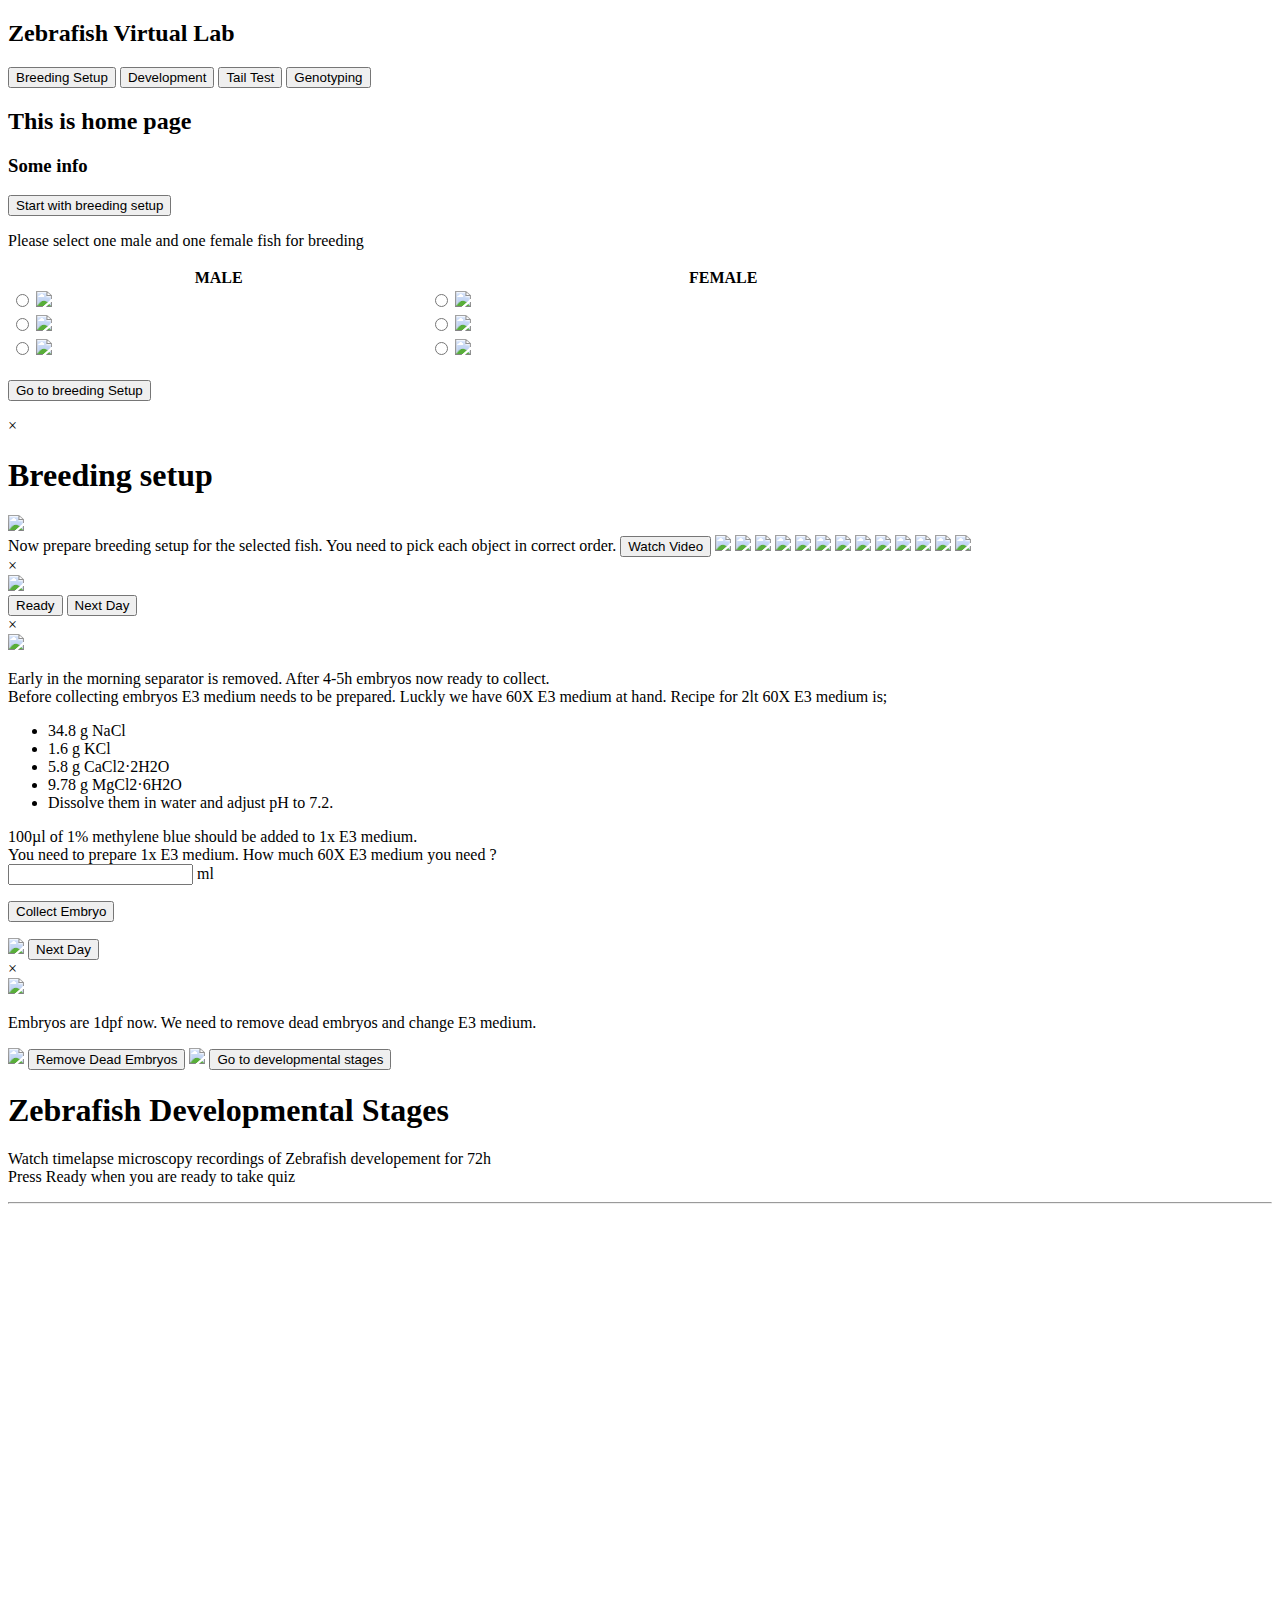
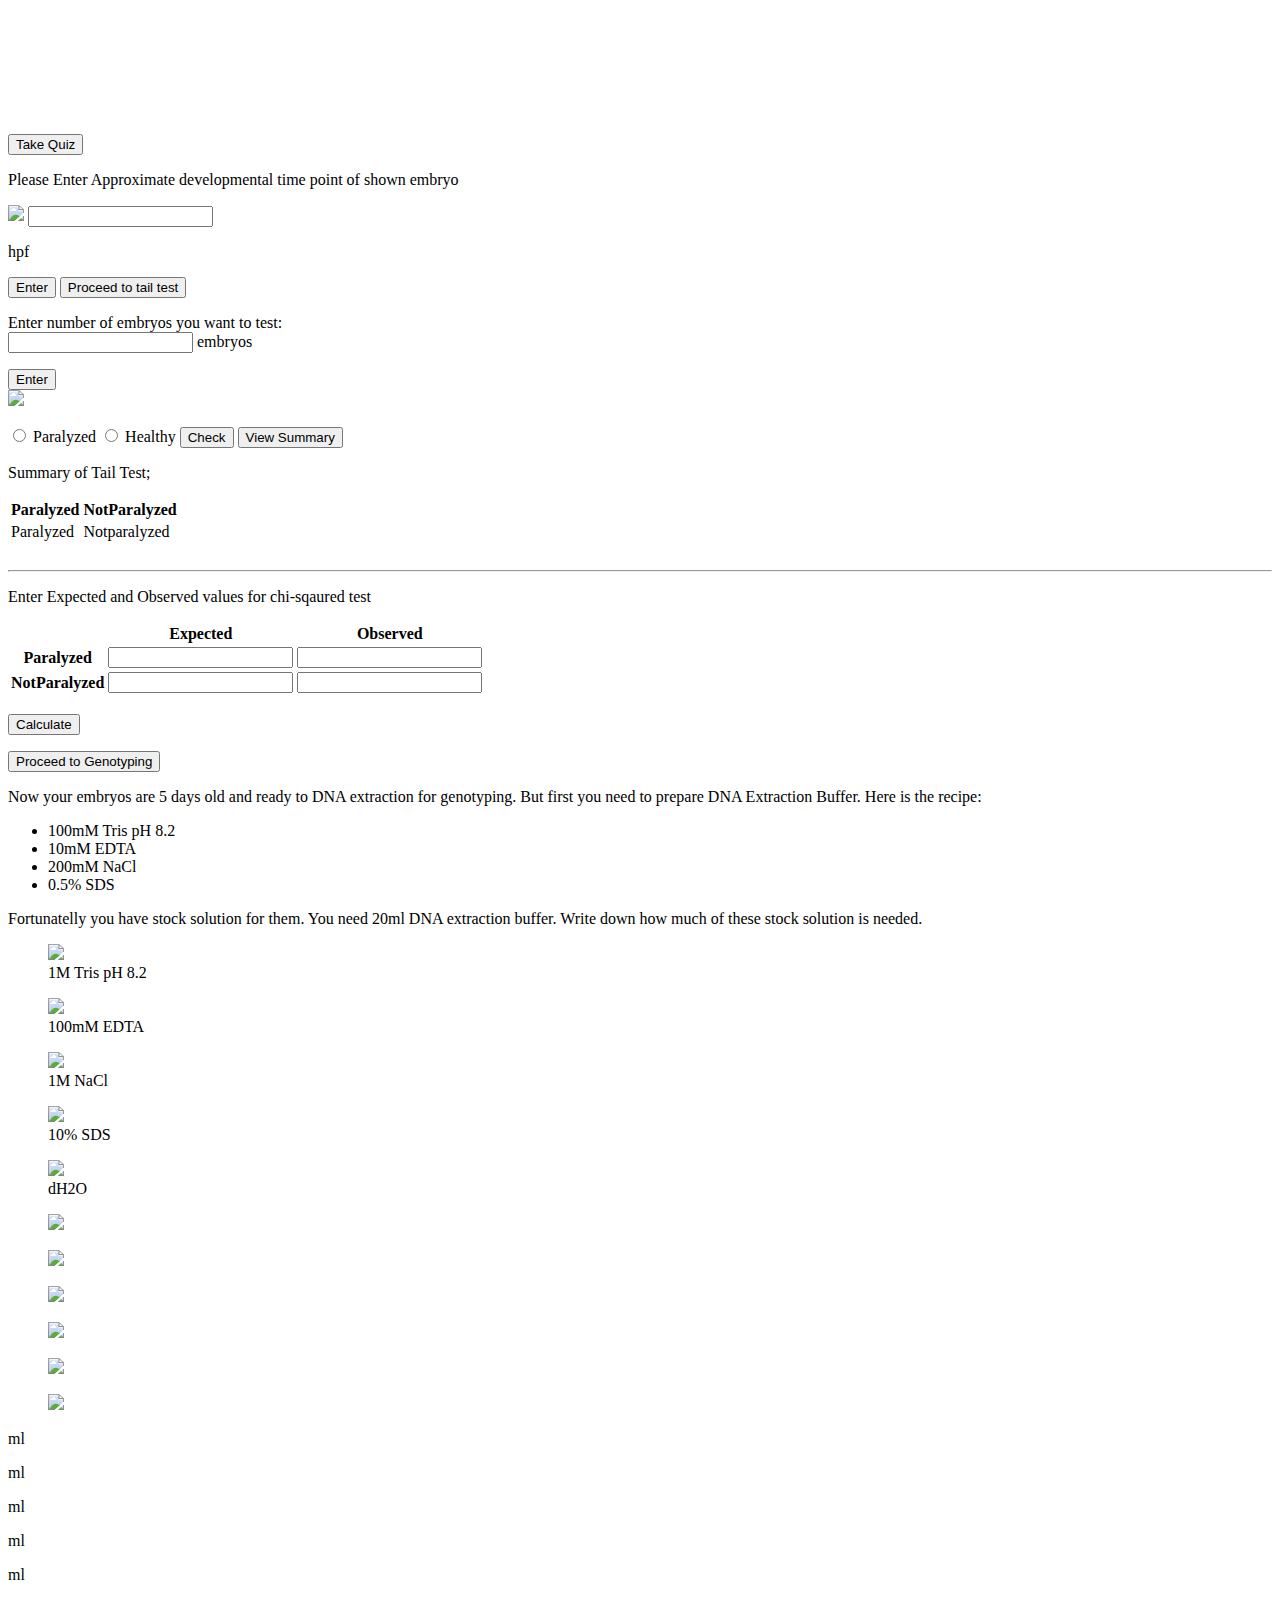
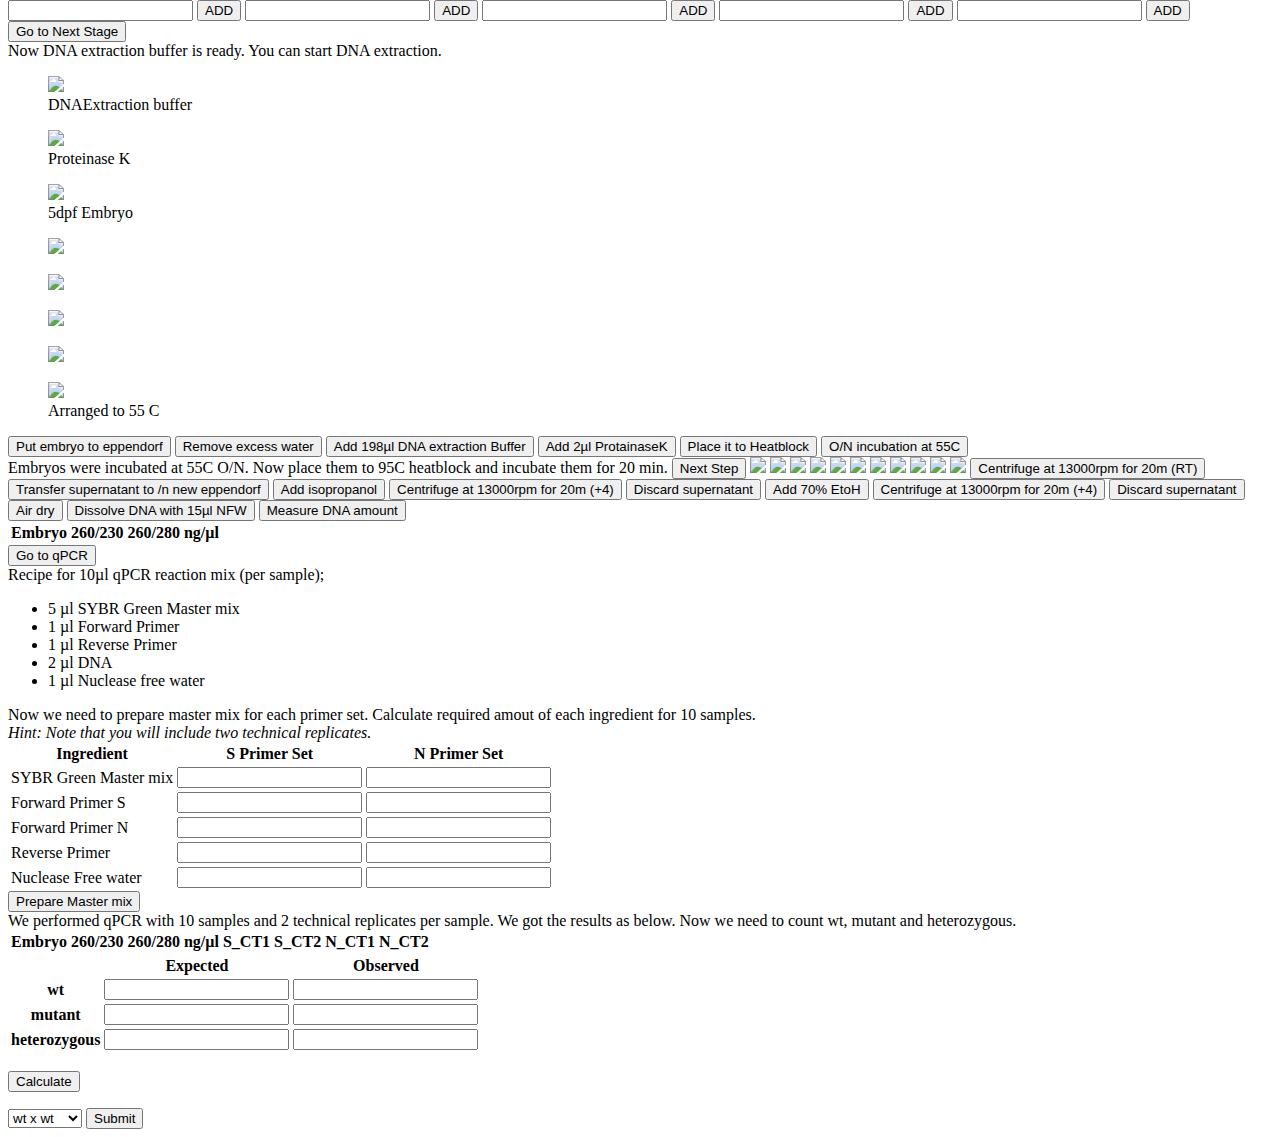
==== index.html @ cb0facad "Update index.html" ====
<!DOCTYPE html>
<html lang="en" >
<head>
  <meta charset="UTF-8">
  <title>Zebrafish Virtual Lab</title>
  <link rel="stylesheet" type="text/css" href="css/ZebrafishBreeding.css">
  <script src = "https://d3js.org/d3.v4.min.js"></script>
</head>
<body>

<h2>Zebrafish Virtual Lab</h2>

<div class="tab">
   <button class="tablinks" onclick="openCity(event, 'Gender')">Breeding Setup</button>
   <button class="tablinks" onclick="openCity(event, 'Development')">Development</button>
  <button class="tablinks" onclick="openCity(event, 'TailTest')">Tail Test</button>
  <button class="tablinks" onclick="openCity(event, 'Genotyping')">Genotyping</button>
  
  
</div>

<div id = "Home" >
  <h2>This is home page</h2>
  <h3>Some info</h3>
  <input type ="button" id="button_Home" value="Start with breeding setup"  class = "actionbutton" onclick="openCity(event, 'Gender')">
</div>



<div id="Gender" class = "tabcontent" >

  <div id = "FishSelect" >
  <p>Please select one male and one female fish for breeding <br> 
  <table style= "width:80%">
    <tr> <th>MALE</th>
      <th>FEMALE</th>
    </tr>
    <tr>
      <td>
  <input type = radio name="male" id="male1" value = "male_a">
    <label for= male1> <img src="https://drive.google.com/thumbnail?id=1ifDfNYOM_z9lDV98qP_lxbNMzxEc9gyJ" width = 150px>
          </label>
  </td>              
<td>
      <input type = radio name="female" id="female1" value = "female_a">
    <label for= female1> <img src="https://drive.google.com/thumbnail?id=1ifDfNYOM_z9lDV98qP_lxbNMzxEc9gyJ" width = 150px></label>
      </td>
      </tr>
    <tr>
      <td>
  <input type = radio name="male" id="male1" value = "male_b">
    <label for= male1> <img src="https://drive.google.com/thumbnail?id=1ifDfNYOM_z9lDV98qP_lxbNMzxEc9gyJ" width = 150px>
          </label>
  </td>              
<td>
      <input type = radio name="female" id="female1" value = "female_b">
    <label for= female1> <img src="https://drive.google.com/thumbnail?id=1ifDfNYOM_z9lDV98qP_lxbNMzxEc9gyJ" width = 150px></label>
      </td>
      </tr>
    <tr>
      <td>
  <input type = radio name="male" id="male1" value = "male_c">
    <label for= male1> <img src="https://drive.google.com/thumbnail?id=1ifDfNYOM_z9lDV98qP_lxbNMzxEc9gyJ" width = 150px>
          </label>
  </td>              
<td>
      <input type = radio name="female" id="female1" value = "female_c" >
    <label for= female1> <img src="https://drive.google.com/thumbnail?id=1ifDfNYOM_z9lDV98qP_lxbNMzxEc9gyJ" width = 150px></label>
      </td>
      </tr>
  </table>
  <br>
  <input type="button" name = "button1" id = "actionbutton" value ="Go to breeding Setup"  onclick = "openBreedingSetup()">
  </p>
</div>

  <div id = "BreedingSetup", class = "BreedingSetupClass">
    <div class="popup" id="popup-1">
      <div class="overlay"></div>
      <div class="content">
        <div class="close-btn" onclick="togglePopup_BreedingSetup0()">&times;</div>
        <h1>Breeding setup</h1>
      <img id ="BreedingSetupVideo0" src= "https://drive.google.com/thumbnail?id=1qI2ljh9QtrG_D3962vjOSXNr4-JQw-Cb">
      </div>
    </div>   
    
    
    Now prepare breeding setup for the selected fish. You need to pick each object in correct order.
    <button onclick="togglePopup_BreedingSetup0()">Watch Video</button>  
    <img id = "setup1" src="https://drive.google.com/uc?export=view&id=1KThqVa6b3smWo2KSiDiVFdozAJOT3-WY" onclick = "clicksetup(1)"> 
      <img id = "setup2" src="https://drive.google.com/uc?export=view&id=1ILEYY_KjjRl8jFQH97kLQIlXKzGkOEQp" onclick = "clicksetup(0)"> 
      <img id = "setup3" src="https://drive.google.com/uc?export=view&id=1unWNmgpEsOBokcO5pT84Xuw8gADNGUkP" onclick = "clicksetup(0)" > 
      <img id = "setup4" src="https://drive.google.com/uc?export=view&id=18jpQwYAwiuDtNeHt1jfPeqcCEQvS_BTD" onclick = "clicksetup(0)"> 
      <img id = "setup6" src="https://drive.google.com/uc?export=view&id=1Ru8x1xN3Ab-79_vlKl0SLWdyadisnRqd" onclick = "clicksetup(0)">
      <img id = "setup5" src="https://drive.google.com/uc?export=view&id=1ifDfNYOM_z9lDV98qP_lxbNMzxEc9gyJ" onclick = "clicksetup(0)">
      <img id = "setupAll123456" class="setupAll" src="https://drive.google.com/uc?export=view&id=1eUIQe_lLo4v8HHVxcMBOEpXRq2m4HPDf"> 
      <img id = "setupAll12345" class="setupAll" src="https://drive.google.com/uc?export=view&id=1lZSMo1fhM1phBCrzJbfhf3f8Z7KSWm8y"> 
      <img id = "setupAll1234" class="setupAll" src="https://drive.google.com/uc?export=view&id=1y37zLsEmwyxkiyNnRYLGJUZwaIdBpFVO" > 
      <img id = "setupAll123" class="setupAll" src="https://drive.google.com/uc?export=view&id=1iRIymO3hu089VIETWwqSAaqhjHOqog-P" > 
      <img id = "setupAll12" class="setupAll" src="https://drive.google.com/uc?export=view&id=1SFZsfrYGD2AQ5eAV46Rsmr2csFTrd3D3" > 
      <img id = "setupAll1" class="setupAll" src="https://drive.google.com/uc?export=view&id=1KThqVa6b3smWo2KSiDiVFdozAJOT3-WY" > 
      <img id = "setupAll0" class="setupAll" src="https://drive.google.com/uc?export=view&id=1Ml8ZB6_yGK6zAGrkFDDxRwhIW5gIIOCk"  > 
      <div class="popup" id="popup-2">
        <div class="overlay"></div>
        <div class="content">
          <div class="close-btn" onclick="togglePopup_BreedingSetup1()">&times;</div>        
        <img id ="BreedingSetupVideo1" src= "https://drive.google.com/uc?export=view&id=16lY370o2Z7msQu-SanoGazs_wUR262ab">
        </div>
      </div> 
      <button id="togglebutton1" onclick="togglePopup_BreedingSetup1()">Ready</button> 
      <input type="button" name = "button1" id = "NextDay" value ="Next Day"  onclick = "Day0()">
      
  </div>

  <div id = "Day0", class = "Day0Class">
    <div class="popup" id="popup-3">
      <div class="overlay"></div>
      <div class="content">
        <div class="close-btn" onclick="togglePopup_BreedingSetup2()">&times;</div>        
      <img id ="CollectEmbryoID" src= "CollectEmbryo.gif">
      </div>
    </div> 

    <p> Early in the morning separator is removed. After 4-5h embryos now ready to collect.<br> 
       Before collecting embryos E3 medium needs to be prepared. Luckly we have 60X E3 medium at hand.
       Recipe for 2lt 60X E3 medium is; <ul> 
        <li>34.8 g NaCl</li>
        <li>1.6 g KCl</li>
        <li>5.8 g CaCl2·2H2O</li>
        <li>9.78 g MgCl2·6H2O</li>
        <li>Dissolve them in water and adjust pH to 7.2.</li>
      </ul>
    100&micro;l of 1% methylene blue should be added to 1x E3 medium. <br>
  You need to prepare 1x E3 medium. How much 60X E3 medium you need ? <br>
<input type= "text" id = "E3mediumID" onchange = "E3mediumcheck()" > ml <br>
<p id = "demo2"></p>
<button id="togglebutton2" onclick="togglePopup_BreedingSetup2()">Collect Embryo</button> 
</p>

<img id = "zf_day0" src="zf_day0.jpg"> 
<input type = "button" name= "button2" id= "NextDay2" value = "Next Day" onclick = "Day1()">

 </div>

 <div id= "Day1", class = "Day1Class">
  <div class="popup" id="popup-4">
    <div class="overlay"></div>
    <div class="content">
      <div class="close-btn" onclick="removeDead()">&times;</div>        
    <img id ="removedeadID" src= "removdead.gif" height="300">
    </div>
  </div> 

   <p> Embryos are 1dpf now. We need to remove dead embryos and change E3 medium. <br>
   </p>
   
     <img id ="zf_day1_before" src ="zf_day1_before.jpg" >      
     <input type="button" id="button3" id="RemoveDead", value="Remove Dead Embryos" , onclick="removeDead()">
     <img id ="zf_day1_after" src ="zf_day1_after.jpg">
     <input type ="button" id = "button_DevStages" value = "Go to developmental stages" onclick = "openCity(event, 'Development')">

 

 </div>



    
  </div>

  <div id="Development" class="tabcontent">
    <div id = "DevelopmentVideo">
        <h1> Zebrafish Developmental Stages </h1>
        <p>Watch timelapse microscopy recordings of Zebrafish developement for 72h <br>
        Press Ready when you are ready to take quiz <hr>
        <iframe  id = "ZfDevelopment"  width="893" height="502" src="https://www.youtube.com/embed/EeHiA98yUa4" frameborder="0" allow="accelerometer; autoplay; encrypted-media; gyroscope; picture-in-picture" allowfullscreen></iframe>
        </p>
        <input type ="button" value = "Take Quiz" id="DevQuizButton" class = "actionbutton" onclick= "DevQuiz()">
      </div>  

      <div id ="DevelopmentQuiz">
        <p>Please Enter Approximate developmental time point of shown embryo </p>
          <img src="Zygote.png" id="ZfDevPic" > 
          <input type= "number" id="DevQuizNum"> <p id = "hpf">hpf</p>
          <input type=button onclick="TestQuiz()" id="EnterTestQuiz" value="Enter" >
          <input type = "button" id= "GoTailTest" value = "Proceed to tail test" onclick="openCity(event, 'TailTest')">

        </div>
    
      
    </div>

 <div id="TailTest" class="tabcontent">
   <div id = "TailTestPred">
     <p> Enter number of embryos you want to test: <br>
    <input type= "number" id="TailTestNumofEmbryoID" > embryos</p>
    <input type=button onclick="TailTestNumofEmbryo()" id="EnterTailTestNumofEmbryo" value="Enter" >
  </div>
  <div id="TailTest2">
    <img src="tailtest_1.gif" id="TailTestGif" class = "TestPred">
    <p><input type= "radio" name="TailtestPredID" id="Para" class = "TestPred" value = "Paralyzed"> 
      <label for="Para">Paralyzed</label>
      <input type= "radio" name="TailtestPredID" id="healthy" class = "TestPred" value = "Not-Paralyzed">       
      <label for="healthy">Healthy</label>

      <input type=button onclick="TailtestPred()" class = "TestPred" id="EnterTailtestPred" value="Check" >
      <input type=button onclick="GoChisquare()" class = "TestPred" id="GoChisquareID" value="View Summary" ></p>
   </div>


  <div id = "ChiSquaredTest">
    <p> Summary of Tail Test; </p>
    <table id="TailTestSumTable">
        <tr>
        <th>Paralyzed </th> <th> NotParalyzed</th> </tr>
        <tr>          
          <td>Paralyzed</td>
          <td>Notparalyzed</td>
        </tr>
        
      </table>
      <br> 
      <hr>
      <p>Enter Expected and Observed values for chi-sqaured test</p>

      <table id="ChiSquaredTable">
        <tr>
        <th>  </th><th>Expected </th> <th> Observed </th> </tr>
        <tr>
          <th>Paralyzed</th>
          <td><input type= "number" id = "exp1"></td>
          <td><input type= "number" id = "pred1"></td>
        </tr>
        <tr>
           <th>NotParalyzed</th>
          <td><input type= "number" id = "exp2"></td>
          <td><input type= "number" id = "pred2"></td>
        </tr>
      </table>
      <br> 
      
      <button onclick="chiSquared(1)">Calculate</button>
      
      <p id="demo"></p>

      <input type = "button" id= "GoGenotype" value = "Proceed to Genotyping" onclick="openCity(event, 'Genotyping')">


  </div>


    

          </div>
    

    <div id="Genotyping" class="tabcontent">
      <div id = "DNAExtractionBuffer">
          <p>Now your embryos are 5 days old and ready to DNA extraction for genotyping. 
            But first you need to prepare DNA Extraction Buffer. Here is the recipe:<ul>
              <li>100mM Tris pH 8.2</li>
              <li>10mM EDTA </li>
              <li>200mM NaCl</li>
              <li>0.5% SDS</li>
            </ul>
          Fortunatelly you have stock solution for them. You need 20ml DNA extraction buffer. 
          Write down how much of these stock solution is needed.</p>
          <figure id= "TrisFalcon">
            <img src="falcon.png" height="250" >
            <figcaption>1M Tris pH 8.2</figcaption>
        </figure>
        <figure id= "EdtaFalcon">
          <img src="falcon.png" height="250" >
            <figcaption>100mM EDTA</figcaption>
        </figure>
        <figure id= "NaclFalcon">
          <img src="falcon.png" height="250" >
          <figcaption>1M NaCl</figcaption>
      </figure>
      <figure id= "SDSFalcon">
        <img src="falcon.png" height="250" >
        <figcaption>10% SDS</figcaption>
      </figure>
      <figure id= "waterFalcon">
        <img src="falcon.png" height="250" >
        <figcaption>dH2O</figcaption>
      </figure>
      <figure class= "DNAFalcon" id= "DNAFalcon6">
        <img src="falcon5.png" height="350" >
      </figure>
      <figure class= "DNAFalcon" id= "DNAFalcon5">
        <img src="falcon4.png" height="350" >
      </figure>
      <figure class= "DNAFalcon" id= "DNAFalcon4">
        <img src="falcon3.png" height="350">
      </figure>

      <figure class= "DNAFalcon" id= "DNAFalcon3">
        <img src="falcon2.png" height="350" >
      </figure>

      <figure class= "DNAFalcon" id= "DNAFalcon2">
        <img src="falcon1.png" height="350" >
      </figure>

      <figure class= "DNAFalcon" id= "DNAFalcon1">
        <img src="falcona.png" height="350">
      </figure>


 <p id = "ml1">ml</p>
 <p id = "ml2">ml</p>
 <p id = "ml3">ml</p>
 <p id = "ml4">ml</p>
 <p id = "ml5">ml</p>

      <input type = "number" , id = "TrisAmount">
      <input type = "button" , class = "ADDext" id ="AddTrisAmount", value = "ADD" onclick="DNAExt('tris')">      
      <input type = "number" , id = "EdtaAmount">
      <input type = "button" ,class = "ADDext" id ="AddEdtaAmount", value = "ADD" onclick="DNAExt('edta')">      
      <input type = "number" , id = "NaclAmount">
      <input type = "button" ,class = "ADDext" id ="AddNaclAmount", value = "ADD" onclick="DNAExt('nacl')">
      <input type = "number" , id = "SDSAmount">
      <input type = "button" ,class = "ADDext" id ="AddSDSAmount", value = "ADD" onclick="DNAExt('sds')">
      <input type = "number" , id = "waterAmount">
      <input type = "button" ,class = "ADDext" id ="AddwaterAmount", value = "ADD" onclick="DNAExt('water')">
      <input type = "button" , id ="NextStage", value = "Go to Next Stage" onclick="DNAextStage2()">

    </div>
    <div id="DNAExtraction" >
      Now DNA extraction buffer is ready. You can start DNA extraction.
      <figure  id= "Buffer">
        <img src="falcon5.png" height="250" >
        <figcaption>DNAExtraction buffer</figcaption>
      </figure>
      <figure  id= "ProtainaseK">
        <img src="eppendorf.jpg" height="150" >
        <figcaption>Proteinase K</figcaption>
      </figure>
      <figure  id= "embryo">
        <img src="embryo.png" height="50" >
        <figcaption>5dpf Embryo</figcaption>
      </figure>

      <figure class= "eppendorf" id= "eppendorf4">
        <img src="eppendorf2_2.png" height="250" >
      </figure>
      <figure class= "eppendorf" id= "eppendorf3">
        <img src="eppendorf2_3.png" height="250" >
      </figure>
      <figure class= "eppendorf" id= "eppendorf2">
        <img src="eppendorf2_2.png" height="250" >
      </figure>
      <figure class= "eppendorf" id= "eppendorf1">
        <img src="eppendorf3.png" height="250" >
      </figure>
      <figure id= "HeatBlockimg">
        <img src="heatblock.jpg" height="250" >
        <figcaption>Arranged to 55 C   </figcaption>
      </figure>

      <input type = "button" value = "Put embryo to eppendorf"  id = "AddEmby", onclick="DNAext2(1)">
      <input type = "button" value = "Remove excess water"  id = "removewat", onclick="DNAext2(2)">
      <input type = "button" value = "Add 198&#181;l DNA extraction Buffer"  id = "AddExtBuffer", onclick="DNAext2(3)">
      <input type = "button" value = "Add 2&#181;l ProtainaseK"  id = "AddProteinaseK", onclick="DNAext2(4)">
      <input type = "button" value = "Place it to Heatblock"  id = "HeatBlock", onclick="DNAext2(5)">
      <input type = "button" value = "O/N incubation at 55C"  id = "DNAextDay2", onclick="DNAext2(6)">

    </div>
    
    <div id = "DNAExtractionDay2">
      Embryos were incubated at 55C O/N. 
      Now place them to 95C heatblock and incubate them for 20 min. 
      <input type = "button" , value = "Next Step"  id = "NextstepDNAext" onclick= "DNAext3(1)">      

           
       <img id ="eppendorf_day2a" src="eppendorf.jpg" height="150" >
       <img  id ="eppendorf_day2b" src="eppendorf_day2b.jpg" height="150" >  
       <img class ="eppendorf_day2cd" id ="eppendorf_day2c" src="eppendorf.jpg" height="150" >  
       <img class ="eppendorf_day2cd" id ="eppendorf_day2d" src="eppendorf_day2d.jpg" height="150" >
       <img class ="eppendorf_day2efg" id ="eppendorf_day2e" src="eppendorf_day2e.jpg" height="150" > 
       <img class ="eppendorf_day2efg" id ="eppendorf_day2f" src="eppendorf_day2f.jpg" height="150" >   
       <img class ="eppendorf_day2efg" id ="eppendorf_day2g" src="eppendorf_day2e.jpg" height="150" >
       <img class ="eppendorf_day2hij" id ="eppendorf_day2h" src="eppendorf_day2e.jpg" height="150" >
       <img class ="eppendorf_day2hij" id ="eppendorf_day2hi" src="eppendorf_day2f.jpg" height="150" >
       <img class ="eppendorf_day2hij" id ="eppendorf_day2i" src="eppendorf_day2i.png" height="150" > 
       <img class ="eppendorf_day2hij" id ="eppendorf_day2j" src="eppendorf_day2j.jpg" height="150" >                        
      

      <input type = "button" value = "Centrifuge at 13000rpm for 20m (RT)"  id = "Centrifuge1", onclick="DNAext3(2)">
      <input type = "button" value = "Transfer supernatant to /n new eppendorf"  id = "supernatant1", onclick="DNAext3(3)">
      <input type = "button" class ="Centrifuge2isop"  value = "Add isopropanol"  id = "isop", onclick="DNAext3(4)">
      <input type = "button" class ="Centrifuge2isop" value = "Centrifuge at 13000rpm for 20m (+4)"  id = "Centrifuge2", onclick="DNAext3(5)">
      <input type = "button" class ="Centrifuge3etoh" value = "Discard supernatant"  id = "supernatant2", onclick="DNAext3(6)">
      <input type = "button" class ="Centrifuge3etoh" value = "Add 70% EtoH"  id = "etoh", onclick="DNAext3(7)">
      <input type = "button" class ="Centrifuge3etoh" value = "Centrifuge at 13000rpm for 20m (+4)"  id = "Centrifuge3", onclick="DNAext3(8)">
      <input type = "button" class ="extfinal" value = "Discard supernatant"  id = "supernatant3", onclick="DNAext3(9)">
      <input type = "button" class ="extfinal" value = "Air dry"  id = "airdry", onclick="DNAext3(10)">
      <input type = "button" class ="extfinal" value = "Dissolve DNA with 15&#181;l NFW"  id = "supernatant4", onclick="DNAext3(11)">
      <input type = "button"class ="extfinal" value = "Measure DNA amount"  id = "gotonanodrop", onclick="DNAext3(12)">
      

    </div>

    <div id="nanodrop">
      <table>
        <tr><th>Embryo</th><th>260/230</th><th>260/280</th><th>ng/&#181;l</th>
        </tr>
        <tbody class = "table1" id = "tbody_1" ></tbody>
      </table>
      <input type = "button"  value = "Go to qPCR" id="GotoqPCR" onclick="gotoqpcr()">
    </div>

    <div id = "QPCR">
      Recipe for 10&#181;l  qPCR reaction mix (per sample);
      <ul>
        <li> 5 &#181;l SYBR Green Master mix </li>
        <li> 1 &#181;l Forward Primer </li>
        <li> 1 &#181;l Reverse Primer</li>
        <li> 2 &#181;l DNA </li>
        <li> 1 &#181;l Nuclease free water </li>
      </ul>
      Now we need to prepare master mix for each primer set. 
      Calculate required amout of each ingredient for 10 samples.<br>
      <em>Hint: Note that you will include two technical replicates.</em> 
     <table>
       <tr><th>Ingredient</th><th>S Primer Set</th><th>N Primer Set</th> </tr>
       <tr><td>SYBR Green Master mix</td>
        <td><input type="number" id="Syber_S"></td>
        <td><input type="number" id="Syber_N"></td></tr>
        <tr><td>Forward Primer S</td>
          <td><input type="number" id="SP_S"></td>
          <td><input type="number" id="SP_N"></td></tr>
          <tr><td>Forward Primer N</td>
            <td><input type="number" id="NP_S"></td>
            <td><input type="number" id="NP_N"></td></tr>
            <tr><td>Reverse Primer</td>
              <td><input type="number" id="RP_S"></td>
              <td><input type="number" id="RP_N"></td></tr>
              <tr><td>Nuclease Free water</td>
                <td><input type="number" id="NFW_S"></td>
                <td><input type="number" id="NFW_N"></td></tr>
     </table>

     <input type="button" id="mastermix" value = "Prepare Master mix"  onclick="Checkmastermix()">

    </div>

    <div id = QPCRres>

      We performed qPCR with 10 samples and 2 technical replicates per sample. We got the results as below.
      Now we need to count wt, mutant and heterozygous. 

      <table>
        <tr><th>Embryo</th><th>260/230</th><th>260/280</th><th>ng/&#181;l</th>
          <th>S_CT1</th><th>S_CT2</th><th>N_CT1</th><th>N_CT2</th>
        </tr>
        <tbody class = "table1" id ="tbody_2" ></tbody>
      </table>
    

    <table id="ChiSquaredTable2">
      <tr>
      <th>  </th><th>Expected </th> <th> Observed </th> </tr>
      <tr>
        <th>wt</th>
        <td><input type= "number" id = "exp1b"></td>
        <td><input type= "number" id = "pred1b"></td>
      </tr>
      <tr>
         <th>mutant</th>
        <td><input type= "number" id = "exp2b"></td>
        <td><input type= "number" id = "pred2b"></td>
      </tr>
      <th>heterozygous</th>
      <td><input type= "number" id = "exp3b"></td>
      <td><input type= "number" id = "pred3b"></td>
    </tr>

    </table>
    <br> 
    
    <button onclick="chiSquared(2)">Calculate</button>

    <p id = "demo3"></p>
    <select size="1" id="EnterPredGenType">
      <option value="wt" selected="selected">
          wt x wt
      </option>
      <option value="wthet">
          wt x het
      </option>
      <option value="het">
          het x het
      </option>
  </select>

  <input type ="button" value = "Submit" id = "CheckGentypeID" onclick="CheckGentype()">
</div>
   
          </div>

          
          
         






  <script  src="ZebrafishBreeding.js"></script>

</body>
</html>
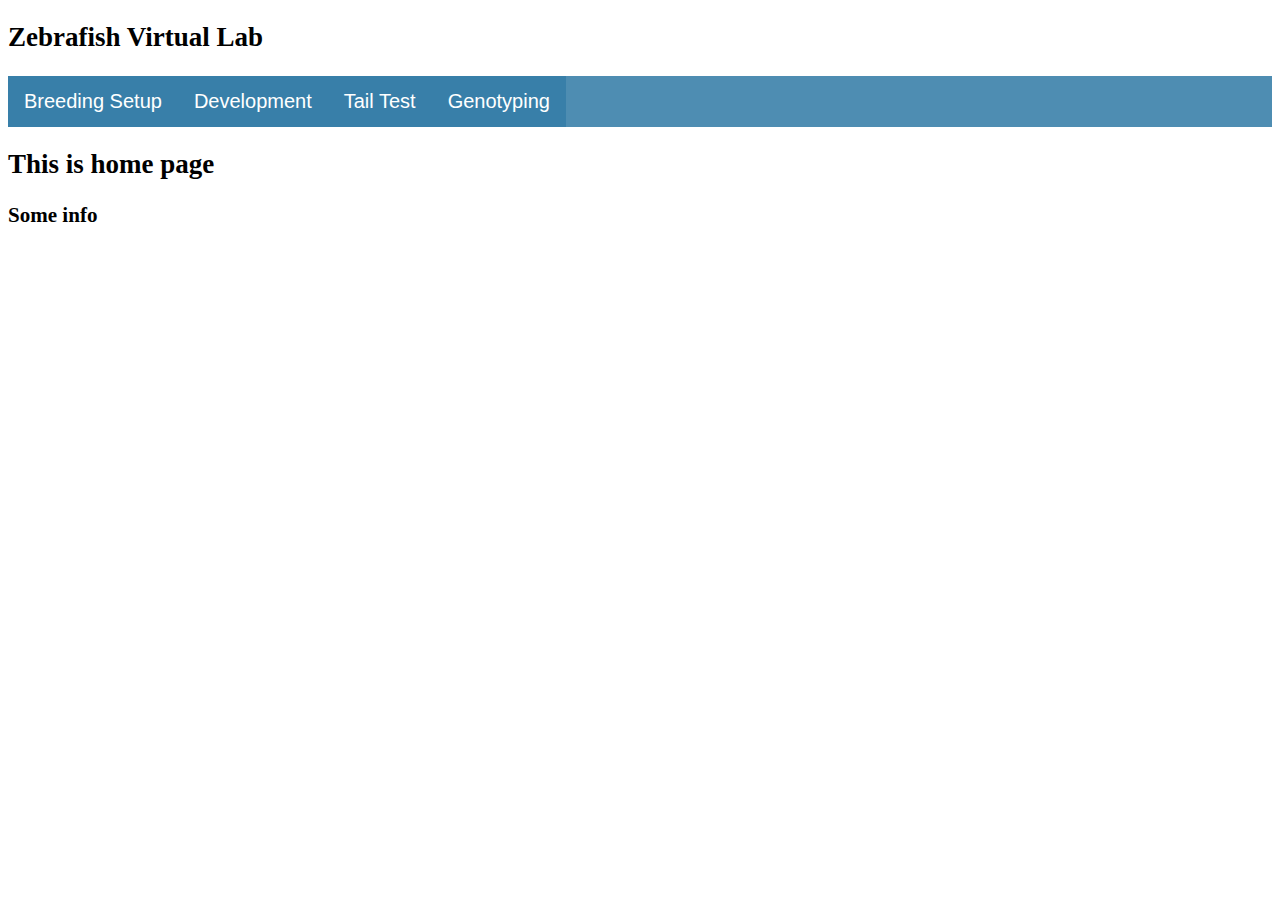
==== commit 6b1320ba: "Update index.html" ====
--- a/index.html
+++ b/index.html
@@ -87,7 +87,7 @@
     
     Now prepare breeding setup for the selected fish. You need to pick each object in correct order.
     <button onclick="togglePopup_BreedingSetup0()">Watch Video</button>  
-    <img id = "setup1" src="https://drive.google.com/uc?export=view&id=1KThqVa6b3smWo2KSiDiVFdozAJOT3-WY" onclick = "clicksetup(1)"> 
+    <img id = "setup1" src="https://drive.google.com/thumbnail?id=1KThqVa6b3smWo2KSiDiVFdozAJOT3-WY" onclick = "clicksetup(1)"> 
       <img id = "setup2" src="https://drive.google.com/uc?export=view&id=1ILEYY_KjjRl8jFQH97kLQIlXKzGkOEQp" onclick = "clicksetup(0)"> 
       <img id = "setup3" src="https://drive.google.com/uc?export=view&id=1unWNmgpEsOBokcO5pT84Xuw8gADNGUkP" onclick = "clicksetup(0)" > 
       <img id = "setup4" src="https://drive.google.com/uc?export=view&id=18jpQwYAwiuDtNeHt1jfPeqcCEQvS_BTD" onclick = "clicksetup(0)"> 
--- a/css/ZebrafishBreeding.css
+++ b/css/ZebrafishBreeding.css
@@ -0,0 +1,686 @@
+/* Style the tab */
+body {
+  font-size:18px;
+}
+input[type=button]{
+  background-color: rgba(54, 125, 167, 0.877);
+  font-size:18px;
+  border: none;
+  color: white;
+  
+  text-decoration: none;
+  padding: 12px 24px;
+  margin: 4px 2px;
+  cursor: pointer;
+}
+
+input[type=number]{
+  font-size:16px;
+}
+
+
+#button_Home{  
+  position: absolute;
+  top: 700px;
+  left: 1500px;
+  width: 250px;  
+}
+
+
+
+.tab {
+  overflow: hidden;
+  background-color: rgba(54, 125, 167, 0.877);
+}
+
+/* Style the buttons inside the tab */
+.tab button {
+  background-color: inherit;
+  float: left;
+  border: none;
+  outline: none;
+  cursor: pointer;
+  padding: 14px 16px;
+  transition: 0.3s;
+  font-size: 20px;
+  color: white;
+}
+
+/* Change background color of buttons on hover */
+.tab button:hover {
+  background-color: rgba(2, 153, 240, 0.37);
+}
+
+/* Create an active/current tablink class */
+.tab button.active {
+  background-color: rgba(2, 153, 240, 0.719);
+}
+
+/* Style the tab content */
+.tabcontent {
+  display: none;
+  padding: 6px 12px;
+  border-top: none;
+}
+
+
+#actionbutton {
+  float: right;
+  
+}
+
+.BreedingSetupClass{
+    display: none;
+}
+
+#NextDay{
+    display: none; 
+    position: absolute;
+    top: 700px;
+    left: 1100px;
+}
+
+
+#setup1 {
+    position: absolute;
+    top: 200px;
+    left: 100px;
+    width: 200px;
+  }
+  #setup2 {
+    position: absolute;
+    top: 200px;
+    left: 350px;
+    width: 200px;
+  }
+  #setup3 {
+    position: absolute;
+    top: 200px;
+    left: 600px;
+    width: 200px;
+  }
+  #setup4 {
+    position: absolute;
+    top: 200px;
+    left: 850px;
+    width: 200px;
+  }
+
+  #setup5 {
+    position: absolute;
+    top: 200px;
+    left: 1100px;
+    width: 200px;
+  }  
+
+  #setup6 {
+    position: absolute;
+    top: 200px;
+    left: 1350px;
+    width: 200px;
+  }  
+
+
+  .setupAll {
+    position: absolute;
+    top: 500px;
+    left: 450px;
+    width: 400px;
+  }
+
+.Day0Class{
+  display: none; 
+}
+
+#zf_day0{
+  display: none;
+  position: absolute;
+  top: 250px;
+  left: 750px;
+  width: 200px;  
+}
+
+#NextDay2{
+  display: none;
+  position: absolute;
+  top: 500px;
+  left: 1300px;
+  width: 150px; 
+}
+
+
+.Day1Class{
+  display: none; 
+}
+
+
+
+#zf_day1_before{  
+  position: absolute;
+  top: 300px;
+  left: 150px;
+  width: 400px;  
+}
+
+#zf_day1_after{
+  display: none;
+  position: absolute;
+  top: 300px;
+  left: 1000px;
+  width: 400px;  
+}
+
+#button3{
+  
+  position: absolute;
+  top: 700px;
+  left: 700px;
+  width: 250px;  
+}
+
+#button_DevStages{
+  display : none;
+  
+  position: absolute;
+  top: 700px;
+  left: 1500px;
+  width: 250px;  
+}
+
+
+#DevelopmentQuiz {
+  display: none;
+}
+
+#GoTailTest {
+  display: none;
+  position: absolute;
+  top: 500px;
+  left : 50px; 
+}
+
+#ZfDevPic{
+  position: absolute;
+  top: 150;
+  left : 50px;
+  height: 250px;
+}
+
+#hpf{
+  position: absolute;
+  top: 485px;
+  left : 260px; 
+}
+
+#EnterTestQuiz{
+  position: absolute;
+  top: 490px;
+  left : 300px;  
+}
+#DevQuizNum{
+  position: absolute;
+  top: 500px;
+  left : 50px;  
+}
+
+#ChiSquaredTest{
+  display: none;
+}
+
+#TailTest2{
+  display: none;
+}
+
+#GoGenotype{
+  display: none;
+}
+#GoChisquareID{
+  display: none;
+}
+
+#TrisFalcon{
+  position: absolute;
+  top: 300px;
+  left : 50px;  
+}
+
+#EdtaFalcon{
+  position: absolute;
+  top: 300px;
+  left : 300px;  
+}
+
+#NaclFalcon{
+  position: absolute;
+  top: 300px;
+  left : 550px;  
+}
+
+#SDSFalcon{
+  position: absolute;
+  top: 300px;
+  left : 800px;  
+}
+
+#waterFalcon{
+  position: absolute;
+  top: 300px;
+  left : 1050px;  
+}
+
+.DNAFalcon{
+  position: absolute;
+  top: 650px;
+  left : 550px;  
+}
+
+
+.ADDext{
+  font-size: 16;  
+  padding: 8px 16px;
+  margin: 2px 1px;
+}
+
+#TrisAmount{  
+  position: absolute;
+  top: 610px;
+  left : 65px; 
+  width : 90px;
+
+}
+#ml1{ 
+  position: absolute;
+  top: 595px;
+  left : 165px;
+
+}
+
+#EdtaAmount{
+  display : none;
+  position: absolute;
+  top: 610px;
+  left : 315px; 
+  width : 90px;
+
+}
+#ml2{  
+  display : none;
+  position: absolute;
+  top: 595px;
+  left : 415px;
+
+}
+
+#NaclAmount{
+  display : none;
+  position: absolute;
+  top: 610px;
+  left : 565px; 
+  width : 90px;
+
+}
+
+#ml3{ 
+  display : none; 
+  position: absolute;
+  top: 595px;
+  left : 665px;
+
+}
+
+#SDSAmount{
+  display : none;
+  position: absolute;
+  top: 610px;
+  left : 815px; 
+  width : 90px;
+
+}
+
+#ml4{
+  display : none;  
+  position: absolute;
+  top: 595px;
+  left : 915px;
+
+}
+
+#waterAmount{
+  display : none;
+  position: absolute;
+  top: 610px;
+  left : 1065px; 
+  width : 90px;
+
+}
+#ml5{
+  display : none;  
+  position: absolute;
+  top: 595px;
+  left : 1165px;
+
+}
+
+
+#AddTrisAmount{  
+  position: absolute;
+  top: 600px;
+  left : 185px; 
+
+}
+
+#AddEdtaAmount{
+  display : none;
+  position: absolute;
+  top: 600px;
+  left : 434px; 
+
+}
+
+#AddNaclAmount{
+  display : none;
+  position: absolute;
+  top: 600px;
+  left : 685px; 
+
+}
+
+#AddSDSAmount{
+  display : none;
+  position: absolute;
+  top: 600px;
+  left : 935px; 
+
+}
+#AddwaterAmount{
+  display : none;
+  position: absolute;
+  top: 600px;
+  left : 1185px; 
+
+}
+
+#NextStage{
+  display : none;
+  position: absolute;
+  top: 600px;
+  left : 1300px; 
+}
+
+#DNAExtraction{
+  display: none;
+}
+
+#embryo{
+  position: absolute;
+  bottom: 400px;
+  left : 50px; 
+}
+#Buffer{
+  position: absolute;
+  bottom: 400px;
+  left : 350px; 
+}
+#ProtainaseK{
+  position: absolute;
+  bottom: 400px;
+  left : 700px; 
+}
+
+#HeatBlockimg{
+  display: none;
+  position: absolute;
+  top: 550px;
+  left : 1000px; 
+}
+
+.eppendorf{  position: absolute;
+  top: 650px;
+  left : 350px;
+}
+
+#AddEmby{
+  position: absolute;
+  top: 550px;
+  left : 50px; 
+}
+#removewat{
+  display : none;
+  position: absolute;
+  top: 755px;
+  left : 600px; 
+}
+#AddExtBuffer{
+  display : none;
+  position: absolute;
+  top: 550px;
+  left : 350px; 
+}
+#AddProteinaseK{
+  display : none;
+  position: absolute;
+  top: 550px;
+  left : 700px; }
+
+
+#HeatBlock{
+  display : none;
+  position: absolute;
+  top: 715px;
+  left : 550px; 
+}
+
+#DNAextDay2{
+  display : none;
+  position: absolute;
+  top: 550px;
+  left : 1450px; 
+}
+
+
+#DNAExtractionDay2{
+  display : none;
+}
+
+
+#eppendorf_day2a{
+  display : none;
+  position: absolute;
+  top: 250px;
+  left : 50px; 
+}
+
+#eppendorf_day2b{
+  display : none;
+  position: absolute;
+  top: 250px;
+  left : 300px; 
+}
+
+.eppendorf_day2cd{
+  display : none;
+  position: absolute;
+  top: 250px;
+  left : 550px; 
+}
+
+.eppendorf_day2efg{
+  display : none;
+  position: absolute;
+  top: 250px;
+  left : 800px; 
+}
+
+.eppendorf_day2hij{
+  display : none;
+  position: absolute;
+  top: 250px;
+  left : 1050px; 
+}
+
+
+#Centrifuge1{
+  display : none;
+  position: absolute;
+  top: 320px;
+  left : 150px;
+  width : 150px;
+  white-space: normal;
+}
+
+#supernatant1{
+  display : none;
+  position: absolute;
+  top: 320px;
+  left : 400px;
+  width : 150px;
+  white-space: normal;
+}
+
+
+.Centrifuge2isop{
+  display : none;
+  position: absolute;
+  top: 320px;
+  left : 650px;
+  width : 150px;
+  white-space: normal;
+}
+
+.Centrifuge3etoh{
+  display : none;
+  position: absolute;
+  top: 320px;
+  left : 900px;
+  width : 150px;
+  white-space: normal;
+}
+
+.extfinal{
+  display : none;
+  position: absolute;
+  top: 320px;
+  left : 1150px;
+  width : 150px;
+  white-space: normal;
+}
+
+
+#nanodrop{
+  display : none;
+
+}
+#QPCR{
+  display: none;
+}
+
+#QPCRres{
+  display:none;
+}
+
+
+.table1 {
+  font-family: "Trebuchet MS", Arial, Helvetica, sans-serif;
+  border-collapse: collapse;
+  width: 100%;
+}
+
+.table1 td, .table1 th {
+  border: 1px solid #ddd;
+  padding: 8px;
+  width: 100px;
+}
+
+.table1 tr:nth-child(even){background-color: #f2f2f2;}
+
+.table1 tr:hover {background-color: #ddd;}
+
+.table1 th {
+  padding-top: 12px;
+  padding-bottom: 12px;
+  text-align: left;
+  background-color: #1e87a7;
+  color: white;
+}
+
+
+
+.popup .overlay {
+  position:fixed;
+  top:0px;
+  left:0px;
+  width:100vw;
+  height:100vh;
+  background:rgba(0,0,0,0.7);
+  z-index:1;
+  display:none;
+}
+
+.popup .content {
+  position:absolute;
+  top:50%;
+  left:50%;
+  transform:translate(-50%,-50%) scale(0);
+  background:#fff;
+  z-index:2;
+  text-align:center;
+  padding:20px;
+  box-sizing:border-box;
+  font-family:"Open Sans",sans-serif;
+}
+
+.popup .close-btn {
+  cursor:pointer;
+  position:absolute;
+  right:20px;
+  top:20px;
+  width:30px;
+  height:30px;
+  background:#222;
+  color:#fff;
+  font-size:25px;
+  font-weight:600;
+  line-height:30px;
+  text-align:center;
+  border-radius:50%;
+}
+
+.popup.active .overlay {
+  display:block;
+}
+
+.popup.active .content {
+  transition:all 300ms ease-in-out;
+  transform:translate(-50%,-50%) scale(1);
+}
+#togglebutton1{
+  display: none;
+    position: absolute;
+    top: 700px;
+    left: 1100px;
+    background-color: rgba(54, 125, 167, 0.877);
+  font-size:18px;
+  border: none;
+  color: white;
+  padding: 12px 24px;
+  text-decoration: none;
+  margin: 4px 2px;
+  cursor: pointer;
+}
+
+#togglebutton2{
+  display: none;
+  position: absolute;
+  top: 500px;
+  left: 1300px;
+  width: 150px; 
+  background-color: rgba(54, 125, 167, 0.877);
+  font-size:18px;
+  border: none;
+  color: white;
+  padding: 12px 24px;
+  text-decoration: none;
+  margin: 4px 2px;
+  cursor: pointer;
+}
+
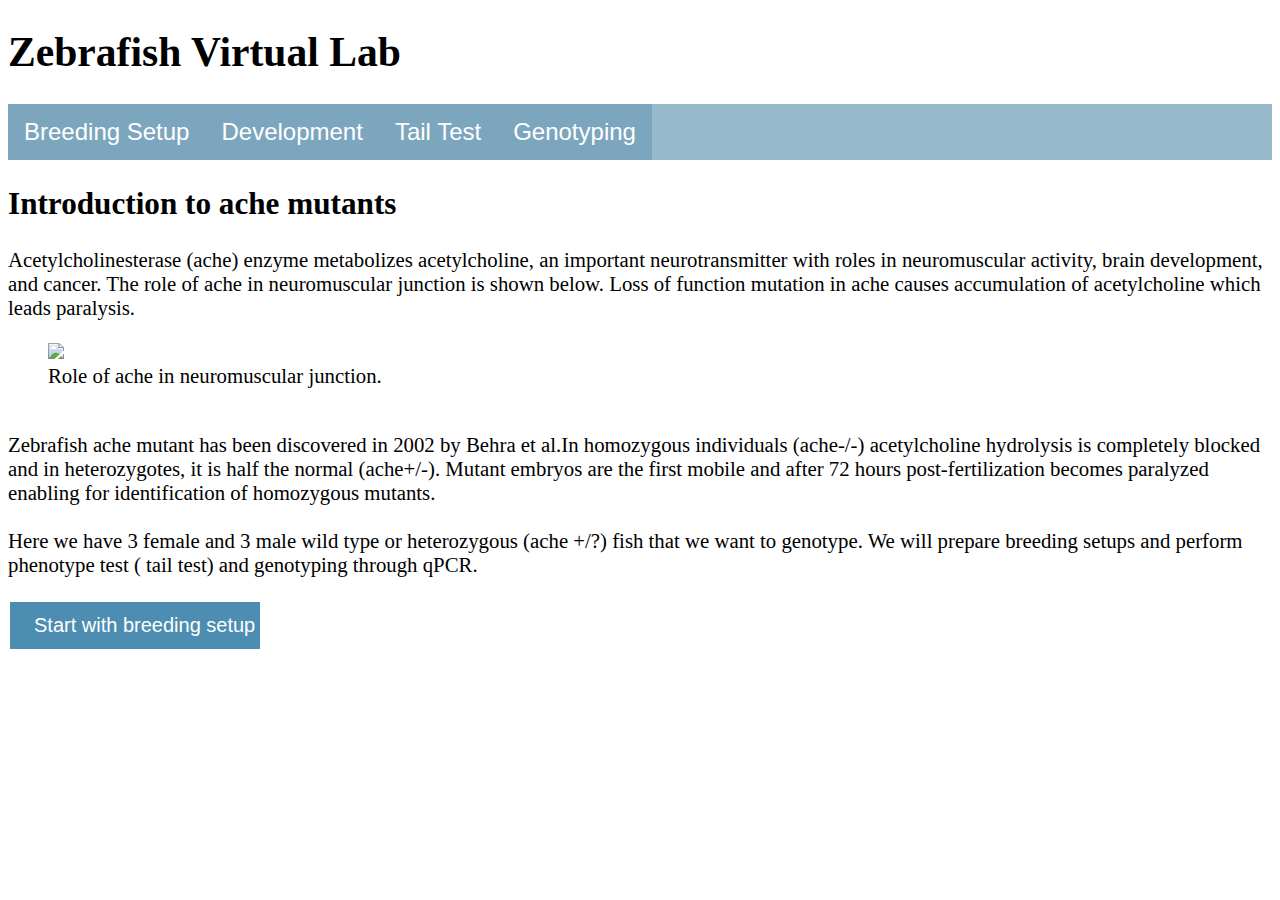
==== commit d555f14f: "Update index.html" ====
--- a/index.html
+++ b/index.html
@@ -8,20 +8,34 @@
 </head>
 <body>
 
-<h2>Zebrafish Virtual Lab</h2>
+<h1>Zebrafish Virtual Lab</h1>
 
 <div class="tab">
-   <button class="tablinks" onclick="openCity(event, 'Gender')">Breeding Setup</button>
-   <button class="tablinks" onclick="openCity(event, 'Development')">Development</button>
-  <button class="tablinks" onclick="openCity(event, 'TailTest')">Tail Test</button>
-  <button class="tablinks" onclick="openCity(event, 'Genotyping')">Genotyping</button>
+   <button class="tablinks" id="Gendertab">Breeding Setup</button>
+   <button class="tablinks" id="Developmenttab">Development</button>
+  <button class="tablinks" id="TailTesttab">Tail Test</button>
+  <button class="tablinks" id="Genotypingtab">Genotyping</button>
+  
+  </div>
+
+<div id = "Home" >
+
+  <p><h2>Introduction to ache mutants</h2>
+    Acetylcholinesterase (ache) enzyme metabolizes acetylcholine, an important neurotransmitter with roles in neuromuscular activity, brain development, and cancer. 
+    The role of ache in neuromuscular junction is shown below. Loss of function mutation in ache causes accumulation of acetylcholine which leads paralysis.
+    <figure >
+        <img  src= "https://drive.google.com/uc?id=19lwPMiXaNclfRbzWPWd4LtJJzIY_OVwJ">
+          <figcaption>Role of ache in neuromuscular junction. 
+        </figcaption>
+    </figure>
+ <br>Zebrafish ache mutant has been discovered in 2002 by Behra et al.In homozygous individuals (ache-/-) acetylcholine hydrolysis is completely blocked and in heterozygotes, it is half the normal (ache+/-). Mutant embryos are the first mobile and after 72 hours post-fertilization becomes paralyzed enabling for identification of homozygous mutants. 
+<br><br>Here we have 3 female and 3 male wild type or heterozygous (ache +/?)  fish that we want to genotype. We will prepare breeding setups and perform phenotype test ( tail test) and genotyping through qPCR.  
+
+      
+    
+  </p>
   
   
-</div>
-
-<div id = "Home" >
-  <h2>This is home page</h2>
-  <h3>Some info</h3>
   <input type ="button" id="button_Home" value="Start with breeding setup"  class = "actionbutton" onclick="openCity(event, 'Gender')">
 </div>
 
@@ -30,7 +44,7 @@
 <div id="Gender" class = "tabcontent" >
 
   <div id = "FishSelect" >
-  <p>Please select one male and one female fish for breeding <br> 
+  <p>Please select one male and one female fish for breeding <img src="https://drive.google.com/thumbnail?id=1Q9xYmpBi8IWNNuqCxu3gXKdRNbyMTj6z" width= 15px onclick="togglePopup_sexdiff()"> <br> 
   <table style= "width:80%">
     <tr> <th>MALE</th>
       <th>FEMALE</th>
@@ -38,49 +52,61 @@
     <tr>
       <td>
   <input type = radio name="male" id="male1" value = "male_a">
-    <label for= male1> <img src="https://drive.google.com/thumbnail?id=1ifDfNYOM_z9lDV98qP_lxbNMzxEc9gyJ" width = 150px>
+    <label for= male1> <img src="https://drive.google.com/thumbnail?id=1ifDfNYOM_z9lDV98qP_lxbNMzxEc9gyJ" width = 200px>
           </label>
   </td>              
 <td>
       <input type = radio name="female" id="female1" value = "female_a">
-    <label for= female1> <img src="https://drive.google.com/thumbnail?id=1ifDfNYOM_z9lDV98qP_lxbNMzxEc9gyJ" width = 150px></label>
+    <label for= female1> <img src="https://drive.google.com/thumbnail?id=1ifDfNYOM_z9lDV98qP_lxbNMzxEc9gyJ" width = 200px></label>
       </td>
       </tr>
     <tr>
       <td>
   <input type = radio name="male" id="male1" value = "male_b">
-    <label for= male1> <img src="https://drive.google.com/thumbnail?id=1ifDfNYOM_z9lDV98qP_lxbNMzxEc9gyJ" width = 150px>
+    <label for= male1> <img src="https://drive.google.com/thumbnail?id=1ifDfNYOM_z9lDV98qP_lxbNMzxEc9gyJ" width = 200px>
           </label>
   </td>              
 <td>
       <input type = radio name="female" id="female1" value = "female_b">
-    <label for= female1> <img src="https://drive.google.com/thumbnail?id=1ifDfNYOM_z9lDV98qP_lxbNMzxEc9gyJ" width = 150px></label>
+    <label for= female1> <img src="https://drive.google.com/thumbnail?id=1ifDfNYOM_z9lDV98qP_lxbNMzxEc9gyJ" width = 200px></label>
       </td>
       </tr>
     <tr>
       <td>
   <input type = radio name="male" id="male1" value = "male_c">
-    <label for= male1> <img src="https://drive.google.com/thumbnail?id=1ifDfNYOM_z9lDV98qP_lxbNMzxEc9gyJ" width = 150px>
+    <label for= male1> <img src="https://drive.google.com/thumbnail?id=1ifDfNYOM_z9lDV98qP_lxbNMzxEc9gyJ" width = 200px>
           </label>
   </td>              
 <td>
       <input type = radio name="female" id="female1" value = "female_c" >
-    <label for= female1> <img src="https://drive.google.com/thumbnail?id=1ifDfNYOM_z9lDV98qP_lxbNMzxEc9gyJ" width = 150px></label>
+    <label for= female1> <img src="https://drive.google.com/thumbnail?id=1ifDfNYOM_z9lDV98qP_lxbNMzxEc9gyJ" width = 200px></label>
       </td>
       </tr>
   </table>
   <br>
-  <input type="button" name = "button1" id = "actionbutton" value ="Go to breeding Setup"  onclick = "openBreedingSetup()">
+  <input type="button" name = "button1" id = "actionbutton" value ="Go to breeding setup"  onclick = "openBreedingSetup()">
   </p>
 </div>
-
-  <div id = "BreedingSetup", class = "BreedingSetupClass">
+<div class="popup" id="popup-sexdiff">
+    <div class="overlay"></div>
+    <div class="content">
+      <div class="close-btn" onclick="togglePopup_sexdiff()">&times;</div>
+    <img id ="sexdiff" src= "https://drive.google.com/uc?id=1frKvxZ5Usjhtk1FtO2yq4RpayiPDjzFn">
+    </div>
+  </div>
+
+    
+
+
+
+
+  <div id = "BreedingSetup" class = "BreedingSetupClass">
     <div class="popup" id="popup-1">
       <div class="overlay"></div>
       <div class="content">
         <div class="close-btn" onclick="togglePopup_BreedingSetup0()">&times;</div>
         <h1>Breeding setup</h1>
-      <img id ="BreedingSetupVideo0" src= "https://drive.google.com/thumbnail?id=1qI2ljh9QtrG_D3962vjOSXNr4-JQw-Cb">
+      <img id ="BreedingSetupVideo0" src= "https://drive.google.com/uc?export=view&id=1qI2ljh9QtrG_D3962vjOSXNr4-JQw-Cb">
       </div>
     </div>   
     
@@ -88,23 +114,23 @@
     Now prepare breeding setup for the selected fish. You need to pick each object in correct order.
     <button onclick="togglePopup_BreedingSetup0()">Watch Video</button>  
     <img id = "setup1" src="https://drive.google.com/thumbnail?id=1KThqVa6b3smWo2KSiDiVFdozAJOT3-WY" onclick = "clicksetup(1)"> 
-      <img id = "setup2" src="https://drive.google.com/uc?export=view&id=1ILEYY_KjjRl8jFQH97kLQIlXKzGkOEQp" onclick = "clicksetup(0)"> 
-      <img id = "setup3" src="https://drive.google.com/uc?export=view&id=1unWNmgpEsOBokcO5pT84Xuw8gADNGUkP" onclick = "clicksetup(0)" > 
-      <img id = "setup4" src="https://drive.google.com/uc?export=view&id=18jpQwYAwiuDtNeHt1jfPeqcCEQvS_BTD" onclick = "clicksetup(0)"> 
-      <img id = "setup6" src="https://drive.google.com/uc?export=view&id=1Ru8x1xN3Ab-79_vlKl0SLWdyadisnRqd" onclick = "clicksetup(0)">
-      <img id = "setup5" src="https://drive.google.com/uc?export=view&id=1ifDfNYOM_z9lDV98qP_lxbNMzxEc9gyJ" onclick = "clicksetup(0)">
-      <img id = "setupAll123456" class="setupAll" src="https://drive.google.com/uc?export=view&id=1eUIQe_lLo4v8HHVxcMBOEpXRq2m4HPDf"> 
-      <img id = "setupAll12345" class="setupAll" src="https://drive.google.com/uc?export=view&id=1lZSMo1fhM1phBCrzJbfhf3f8Z7KSWm8y"> 
-      <img id = "setupAll1234" class="setupAll" src="https://drive.google.com/uc?export=view&id=1y37zLsEmwyxkiyNnRYLGJUZwaIdBpFVO" > 
-      <img id = "setupAll123" class="setupAll" src="https://drive.google.com/uc?export=view&id=1iRIymO3hu089VIETWwqSAaqhjHOqog-P" > 
-      <img id = "setupAll12" class="setupAll" src="https://drive.google.com/uc?export=view&id=1SFZsfrYGD2AQ5eAV46Rsmr2csFTrd3D3" > 
-      <img id = "setupAll1" class="setupAll" src="https://drive.google.com/uc?export=view&id=1KThqVa6b3smWo2KSiDiVFdozAJOT3-WY" > 
-      <img id = "setupAll0" class="setupAll" src="https://drive.google.com/uc?export=view&id=1Ml8ZB6_yGK6zAGrkFDDxRwhIW5gIIOCk"  > 
+      <img id = "setup2" src="https://drive.google.com/thumbnail?id=1ILEYY_KjjRl8jFQH97kLQIlXKzGkOEQp" onclick = "clicksetup(0)"> 
+      <img id = "setup3" src="https://drive.google.com/thumbnail?id=1unWNmgpEsOBokcO5pT84Xuw8gADNGUkP" onclick = "clicksetup(0)" > 
+      <img id = "setup4" src="https://drive.google.com/thumbnail?id=18jpQwYAwiuDtNeHt1jfPeqcCEQvS_BTD" onclick = "clicksetup(0)"> 
+      <img id = "setup6" src="https://drive.google.com/thumbnail?id=1Ru8x1xN3Ab-79_vlKl0SLWdyadisnRqd" onclick = "clicksetup(0)">
+      <img id = "setup5" src="https://drive.google.com/thumbnail?id=1ifDfNYOM_z9lDV98qP_lxbNMzxEc9gyJ" onclick = "clicksetup(0)">
+      <img id = "setupAll123456" class="setupAll" src="https://drive.google.com/thumbnail?id=1eUIQe_lLo4v8HHVxcMBOEpXRq2m4HPDf"> 
+      <img id = "setupAll12345" class="setupAll" src="https://drive.google.com/thumbnail?id=1lZSMo1fhM1phBCrzJbfhf3f8Z7KSWm8y"> 
+      <img id = "setupAll1234" class="setupAll" src="https://drive.google.com/thumbnail?id=1y37zLsEmwyxkiyNnRYLGJUZwaIdBpFVO" > 
+      <img id = "setupAll123" class="setupAll" src="https://drive.google.com/thumbnail?id=1iRIymO3hu089VIETWwqSAaqhjHOqog-P" > 
+      <img id = "setupAll12" class="setupAll" src="https://drive.google.com/thumbnail?id=1SFZsfrYGD2AQ5eAV46Rsmr2csFTrd3D3" > 
+      <img id = "setupAll1" class="setupAll" src="https://drive.google.com/thumbnail?id=1KThqVa6b3smWo2KSiDiVFdozAJOT3-WY" > 
+      <img id = "setupAll0" class="setupAll" src="https://drive.google.com/thumbnail?id=1Ml8ZB6_yGK6zAGrkFDDxRwhIW5gIIOCk"  > 
       <div class="popup" id="popup-2">
         <div class="overlay"></div>
         <div class="content">
           <div class="close-btn" onclick="togglePopup_BreedingSetup1()">&times;</div>        
-        <img id ="BreedingSetupVideo1" src= "https://drive.google.com/uc?export=view&id=16lY370o2Z7msQu-SanoGazs_wUR262ab">
+        <img id ="BreedingSetupVideo1" src= "https://drive.google.com/uc?export=view&id=16lY370o2Z7msQu-SanoGazs_wUR262ab" >
         </div>
       </div> 
       <button id="togglebutton1" onclick="togglePopup_BreedingSetup1()">Ready</button> 
@@ -117,9 +143,18 @@
       <div class="overlay"></div>
       <div class="content">
         <div class="close-btn" onclick="togglePopup_BreedingSetup2()">&times;</div>        
-      <img id ="CollectEmbryoID" src= "CollectEmbryo.gif">
+      <img id ="CollectEmbryoID" src= "https://drive.google.com/uc?id=1oO-OSnI8jKI4cQTOqKP9caEmmdLqAHZ-">
       </div>
     </div> 
+
+    <div class="popup" id="popup-E3">
+        <div class="overlay"></div>
+        <div class="content">
+          <div class="close-btn" onclick="togglePopup_E3()">&times;</div>        
+        <img src= "https://drive.google.com/uc?id=1goArVlQW6fmeOlE0pLSiSfCXgOw4FeW2">
+        </div>
+      </div> 
+
 
     <p> Early in the morning separator is removed. After 4-5h embryos now ready to collect.<br> 
        Before collecting embryos E3 medium needs to be prepared. Luckly we have 60X E3 medium at hand.
@@ -131,13 +166,13 @@
         <li>Dissolve them in water and adjust pH to 7.2.</li>
       </ul>
     100&micro;l of 1% methylene blue should be added to 1x E3 medium. <br>
-  You need to prepare 1x E3 medium. How much 60X E3 medium you need ? <br>
-<input type= "text" id = "E3mediumID" onchange = "E3mediumcheck()" > ml <br>
+  You need to prepare 1x E3 medium. How much 60X E3 medium you need ? <img src="https://drive.google.com/thumbnail?id=1Q9xYmpBi8IWNNuqCxu3gXKdRNbyMTj6z" width= 15px onclick="togglePopup_E3()"> <br>
+<input type= "number" id = "E3mediumID" onchange = "E3mediumcheck()" > ml <br>
 <p id = "demo2"></p>
 <button id="togglebutton2" onclick="togglePopup_BreedingSetup2()">Collect Embryo</button> 
 </p>
 
-<img id = "zf_day0" src="zf_day0.jpg"> 
+<img id = "zf_day0" src="https://drive.google.com/thumbnail?id=1SOmE_dr8C0XEpcgPFuv7dY9LNqCovCPu"> 
 <input type = "button" name= "button2" id= "NextDay2" value = "Next Day" onclick = "Day1()">
 
  </div>
@@ -147,16 +182,16 @@
     <div class="overlay"></div>
     <div class="content">
       <div class="close-btn" onclick="removeDead()">&times;</div>        
-    <img id ="removedeadID" src= "removdead.gif" height="300">
+    <img id ="removedeadID" src= "https://drive.google.com/uc?id=15pjpOHnt-9YIYJTQSpCp4Nt-3Nfu9zy6" height="300">
     </div>
   </div> 
 
    <p> Embryos are 1dpf now. We need to remove dead embryos and change E3 medium. <br>
    </p>
    
-     <img id ="zf_day1_before" src ="zf_day1_before.jpg" >      
-     <input type="button" id="button3" id="RemoveDead", value="Remove Dead Embryos" , onclick="removeDead()">
-     <img id ="zf_day1_after" src ="zf_day1_after.jpg">
+     <img id ="zf_day1_before" src ="https://drive.google.com/thumbnail?id=17Ow-VuyoMdsODKwIUK5-m4BQ2ZKPAEXk" >      
+     <input type="button" id="button3" id="RemoveDead", value="Remove dead embryos" , onclick="removeDead()">
+     <img id ="zf_day1_after" src ="https://drive.google.com/thumbnail?id=1AUZQvPfFLSGHfMF6Qt07srNeXMri8j2r">
      <input type ="button" id = "button_DevStages" value = "Go to developmental stages" onclick = "openCity(event, 'Development')">
 
  
@@ -179,8 +214,8 @@
       </div>  
 
       <div id ="DevelopmentQuiz">
-        <p>Please Enter Approximate developmental time point of shown embryo </p>
-          <img src="Zygote.png" id="ZfDevPic" > 
+        <p>Please Enter Approximate developmental time point of shown embryo <img src="https://drive.google.com/thumbnail?id=1Q9xYmpBi8IWNNuqCxu3gXKdRNbyMTj6z" width= 15px onclick="togglePopup_devstages()"> </p>
+          <img src="https://drive.google.com/thumbnail?id=1anE_yZSEmNZQmLQLIBjrOJLRrr5j-yjh" id="ZfDevPic" > 
           <input type= "number" id="DevQuizNum"> <p id = "hpf">hpf</p>
           <input type=button onclick="TestQuiz()" id="EnterTestQuiz" value="Enter" >
           <input type = "button" id= "GoTailTest" value = "Proceed to tail test" onclick="openCity(event, 'TailTest')">
@@ -190,14 +225,23 @@
       
     </div>
 
+    <div class="popup" id="popup-devstages">
+        <div class="overlay"></div>
+        <div class="content">
+          <div class="close-btn" onclick="togglePopup_devstages()">&times;</div>        
+        <img src= "https://drive.google.com/uc?id=1bPmJAQiVrUWoVzdi09itJFeRgVK5sYx_" width = "85%">
+        </div>
+      </div> 
+
+
  <div id="TailTest" class="tabcontent">
    <div id = "TailTestPred">
-     <p> Enter number of embryos you want to test: <br>
+     <p> Enter number of embryos you want to test (1-12) <img src="https://drive.google.com/thumbnail?id=1Q9xYmpBi8IWNNuqCxu3gXKdRNbyMTj6z" width= 15px onclick="togglePopup_tailtest()">: <br>
     <input type= "number" id="TailTestNumofEmbryoID" > embryos</p>
     <input type=button onclick="TailTestNumofEmbryo()" id="EnterTailTestNumofEmbryo" value="Enter" >
   </div>
   <div id="TailTest2">
-    <img src="tailtest_1.gif" id="TailTestGif" class = "TestPred">
+    <img src="https://drive.google.com/thumbnail?id=12jEqtTaKL0C-t877Dh74Se1ndeVuB1pL" id="TailTestGif" class = "TestPred" width= "400">
     <p><input type= "radio" name="TailtestPredID" id="Para" class = "TestPred" value = "Paralyzed"> 
       <label for="Para">Paralyzed</label>
       <input type= "radio" name="TailtestPredID" id="healthy" class = "TestPred" value = "Not-Paralyzed">       
@@ -207,9 +251,25 @@
       <input type=button onclick="GoChisquare()" class = "TestPred" id="GoChisquareID" value="View Summary" ></p>
    </div>
 
+   <div class="popup" id="popup-tailtest">
+    <div class="overlay"></div>
+    <div class="content">
+      <div class="close-btn" onclick="togglePopup_tailtest()">&times;</div>        
+    <img src= "https://drive.google.com/uc?id=1HIFpRnKHkwbE1v1FTUqMgOcw8Z73g6r1">
+    </div>
+  </div> 
+
+  <div class="popup" id="popup-chisquare1">
+    <div class="overlay"></div>
+    <div class="content">
+      <div class="close-btn" onclick="togglePopup_chisquare1()">&times;</div>        
+    <img src= "https://drive.google.com/uc?id=1ReVR9ENBBaxt4bGAQ-_ufTYHqrIscRMW">
+    </div>
+  </div> 
+
 
   <div id = "ChiSquaredTest">
-    <p> Summary of Tail Test; </p>
+    <p> Summary of tail test; </p>
     <table id="TailTestSumTable">
         <tr>
         <th>Paralyzed </th> <th> NotParalyzed</th> </tr>
@@ -221,7 +281,7 @@
       </table>
       <br> 
       <hr>
-      <p>Enter Expected and Observed values for chi-sqaured test</p>
+      <p>Enter expected and observed values for chi-squared test <img src="https://drive.google.com/thumbnail?id=1Q9xYmpBi8IWNNuqCxu3gXKdRNbyMTj6z" width= 15px onclick="togglePopup_chisquare1()"></p>
 
       <table id="ChiSquaredTable">
         <tr>
@@ -252,7 +312,15 @@
     
 
           </div>
-    
+
+          <div class="popup" id="popup-ext_dil">
+            <div class="overlay"></div>
+            <div class="content">
+              <div class="close-btn" onclick="togglePopup_ext_dil()">&times;</div>        
+            <img src= "https://drive.google.com/uc?id=1LeQhRBzLG9bvFgqz1G84V6YTpPFcy3Zj">
+            </div>
+          </div> 
+
 
     <div id="Genotyping" class="tabcontent">
       <div id = "DNAExtractionBuffer">
@@ -264,47 +332,48 @@
               <li>0.5% SDS</li>
             </ul>
           Fortunatelly you have stock solution for them. You need 20ml DNA extraction buffer. 
-          Write down how much of these stock solution is needed.</p>
+          Write down how much of these stock solution is needed. <img src="https://drive.google.com/thumbnail?id=1Q9xYmpBi8IWNNuqCxu3gXKdRNbyMTj6z" width= 15px onclick="togglePopup_ext_dil()"></p>
           <figure id= "TrisFalcon">
-            <img src="falcon.png" height="250" >
+            <img src="https://drive.google.com/thumbnail?id=1r2ybo_xRvd8YOznrW5COuXEDVfZSNmS3" height="250" >
             <figcaption>1M Tris pH 8.2</figcaption>
         </figure>
         <figure id= "EdtaFalcon">
-          <img src="falcon.png" height="250" >
+          <img src="https://drive.google.com/thumbnail?id=1r2ybo_xRvd8YOznrW5COuXEDVfZSNmS3" height="250" >
             <figcaption>100mM EDTA</figcaption>
         </figure>
         <figure id= "NaclFalcon">
-          <img src="falcon.png" height="250" >
+          <img src="https://drive.google.com/thumbnail?id=1r2ybo_xRvd8YOznrW5COuXEDVfZSNmS3" height="250" >
           <figcaption>1M NaCl</figcaption>
       </figure>
       <figure id= "SDSFalcon">
-        <img src="falcon.png" height="250" >
+        <img src="https://drive.google.com/thumbnail?id=1r2ybo_xRvd8YOznrW5COuXEDVfZSNmS3" height="250" >
         <figcaption>10% SDS</figcaption>
       </figure>
       <figure id= "waterFalcon">
-        <img src="falcon.png" height="250" >
+        <img src="https://drive.google.com/thumbnail?id=1r2ybo_xRvd8YOznrW5COuXEDVfZSNmS3" height="250" >
         <figcaption>dH2O</figcaption>
       </figure>
       <figure class= "DNAFalcon" id= "DNAFalcon6">
-        <img src="falcon5.png" height="350" >
+        <img src="https://drive.google.com/thumbnail?id=1YduIwbZBJJ-7yKOpnB04GTdZqCpSPnfK" height="450" >
+        <figcaption>DNA Extraction Buffer</figcaption>
       </figure>
       <figure class= "DNAFalcon" id= "DNAFalcon5">
-        <img src="falcon4.png" height="350" >
+        <img src="https://drive.google.com/thumbnail?id=146iZhWj7X32jC2iCrqeHqUCwpk7OSp2u" height="450" >
       </figure>
       <figure class= "DNAFalcon" id= "DNAFalcon4">
-        <img src="falcon3.png" height="350">
+        <img src="https://drive.google.com/thumbnail?id=1SysrdquDVlcMi8HICE3o4hzsqqkY4pRA" height="450">
       </figure>
 
       <figure class= "DNAFalcon" id= "DNAFalcon3">
-        <img src="falcon2.png" height="350" >
+        <img src="https://drive.google.com/thumbnail?id=1hzB9WCussiWe5ZIsbDg-hMl14PJmRWqU" height="450" >
       </figure>
 
       <figure class= "DNAFalcon" id= "DNAFalcon2">
-        <img src="falcon1.png" height="350" >
+        <img src="https://drive.google.com/thumbnail?id=1bqum2-7_5lX91LrsYT_eCu-8gqH5ARA6" height="450" >
       </figure>
 
       <figure class= "DNAFalcon" id= "DNAFalcon1">
-        <img src="falcona.png" height="350">
+        <img src="https://drive.google.com/thumbnail?id=1wc6gwi5gZKrbaUQ8wbT77hC3v_C_XaDK" height="450">
       </figure>
 
 
@@ -324,38 +393,38 @@
       <input type = "button" ,class = "ADDext" id ="AddSDSAmount", value = "ADD" onclick="DNAExt('sds')">
       <input type = "number" , id = "waterAmount">
       <input type = "button" ,class = "ADDext" id ="AddwaterAmount", value = "ADD" onclick="DNAExt('water')">
-      <input type = "button" , id ="NextStage", value = "Go to Next Stage" onclick="DNAextStage2()">
+      <input type = "button" , id ="NextStage", value = "Go to next stage" onclick="DNAextStage2()">
 
     </div>
     <div id="DNAExtraction" >
       Now DNA extraction buffer is ready. You can start DNA extraction.
       <figure  id= "Buffer">
-        <img src="falcon5.png" height="250" >
+        <img src="https://drive.google.com/thumbnail?id=1YduIwbZBJJ-7yKOpnB04GTdZqCpSPnfK" height="250" >
         <figcaption>DNAExtraction buffer</figcaption>
       </figure>
       <figure  id= "ProtainaseK">
-        <img src="eppendorf.jpg" height="150" >
+        <img src="https://drive.google.com/thumbnail?id=1L04eA44Pl3wa9PY3j6WxYlpGOLicAq7e" height="150" >
         <figcaption>Proteinase K</figcaption>
       </figure>
       <figure  id= "embryo">
-        <img src="embryo.png" height="50" >
+        <img src="https://drive.google.com/thumbnail?id=1Ru0XjWHNEfYz7gfd8CK6yFRalS7ZR5iF" height="50" >
         <figcaption>5dpf Embryo</figcaption>
       </figure>
 
       <figure class= "eppendorf" id= "eppendorf4">
-        <img src="eppendorf2_2.png" height="250" >
+        <img src="https://drive.google.com/thumbnail?id=1IZlZRrYRLobiT3a7-m34wXv7MNHCM_hP" height="250" >
       </figure>
       <figure class= "eppendorf" id= "eppendorf3">
-        <img src="eppendorf2_3.png" height="250" >
+        <img src="https://drive.google.com/thumbnail?id=1kjRi64hAgplII-G4fCWOvpNZjHj6xKLU" height="250" >
       </figure>
       <figure class= "eppendorf" id= "eppendorf2">
-        <img src="eppendorf2_2.png" height="250" >
+        <img src="https://drive.google.com/thumbnail?id=1IZlZRrYRLobiT3a7-m34wXv7MNHCM_hP" height="250" >
       </figure>
       <figure class= "eppendorf" id= "eppendorf1">
-        <img src="eppendorf3.png" height="250" >
+        <img src="https://drive.google.com/thumbnail?id=1KDswM9TP6MUmh2Rxza7-uhb_aXVqdY9E" height="250" >
       </figure>
       <figure id= "HeatBlockimg">
-        <img src="heatblock.jpg" height="250" >
+        <img src="https://drive.google.com/thumbnail?id=1Dfkiak4UO5IEnAfOuI7hBbenKAmpPNCd" height="250" >
         <figcaption>Arranged to 55 C   </figcaption>
       </figure>
 
@@ -374,17 +443,17 @@
       <input type = "button" , value = "Next Step"  id = "NextstepDNAext" onclick= "DNAext3(1)">      
 
            
-       <img id ="eppendorf_day2a" src="eppendorf.jpg" height="150" >
-       <img  id ="eppendorf_day2b" src="eppendorf_day2b.jpg" height="150" >  
-       <img class ="eppendorf_day2cd" id ="eppendorf_day2c" src="eppendorf.jpg" height="150" >  
-       <img class ="eppendorf_day2cd" id ="eppendorf_day2d" src="eppendorf_day2d.jpg" height="150" >
-       <img class ="eppendorf_day2efg" id ="eppendorf_day2e" src="eppendorf_day2e.jpg" height="150" > 
-       <img class ="eppendorf_day2efg" id ="eppendorf_day2f" src="eppendorf_day2f.jpg" height="150" >   
-       <img class ="eppendorf_day2efg" id ="eppendorf_day2g" src="eppendorf_day2e.jpg" height="150" >
-       <img class ="eppendorf_day2hij" id ="eppendorf_day2h" src="eppendorf_day2e.jpg" height="150" >
-       <img class ="eppendorf_day2hij" id ="eppendorf_day2hi" src="eppendorf_day2f.jpg" height="150" >
-       <img class ="eppendorf_day2hij" id ="eppendorf_day2i" src="eppendorf_day2i.png" height="150" > 
-       <img class ="eppendorf_day2hij" id ="eppendorf_day2j" src="eppendorf_day2j.jpg" height="150" >                        
+       <img id ="eppendorf_day2a" src="https://drive.google.com/thumbnail?id=1L04eA44Pl3wa9PY3j6WxYlpGOLicAq7e" height="150" >
+       <img  id ="eppendorf_day2b" src="https://drive.google.com/thumbnail?id=1o2phY_sefvOLBFu0nwCpUeoH5JHMf6T5" height="150" >  
+       <img class ="eppendorf_day2cd" id ="eppendorf_day2c" src="https://drive.google.com/thumbnail?id=1L04eA44Pl3wa9PY3j6WxYlpGOLicAq7e" height="150" >  
+       <img class ="eppendorf_day2cd" id ="eppendorf_day2d" src="https://drive.google.com/thumbnail?id=19ObwzcyXD4btodMqUTzbOI_2fTgP-wp4" height="150" >
+       <img class ="eppendorf_day2efg" id ="eppendorf_day2e" src="https://drive.google.com/thumbnail?id=1aQZwp3g9XkkA_z8M0GNUg4P1plw6gUGF" height="150" > 
+       <img class ="eppendorf_day2efg" id ="eppendorf_day2f" src="https://drive.google.com/thumbnail?id=1Z-HSLn6wMF-YoVAa89gy1Zngevz-dwIs" height="150" >   
+       <img class ="eppendorf_day2efg" id ="eppendorf_day2g" src="https://drive.google.com/thumbnail?id=1aQZwp3g9XkkA_z8M0GNUg4P1plw6gUGF" height="150" >
+       <img class ="eppendorf_day2hij" id ="eppendorf_day2h" src="https://drive.google.com/thumbnail?id=1aQZwp3g9XkkA_z8M0GNUg4P1plw6gUGF" height="150" >
+       <img class ="eppendorf_day2hij" id ="eppendorf_day2hi" src="https://drive.google.com/thumbnail?id=1Z-HSLn6wMF-YoVAa89gy1Zngevz-dwIs" height="150" >
+       <img class ="eppendorf_day2hij" id ="eppendorf_day2i" src="https://drive.google.com/thumbnail?id=1kI3K2BXiSeRs8yNWJxENDgA7rb23iKiO" height="150" > 
+       <img class ="eppendorf_day2hij" id ="eppendorf_day2j" src="https://drive.google.com/thumbnail?id=1aAQm5lXYb_6oGPeknsrLeNjUSn1VgAdd" height="150" >                        
       
 
       <input type = "button" value = "Centrifuge at 13000rpm for 20m (RT)"  id = "Centrifuge1", onclick="DNAext3(2)">
@@ -401,8 +470,17 @@
       
 
     </div>
-
+</div>
+
+<div class="popup" id="popup-nanodrop">
+  <div class="overlay"></div>
+  <div class="content">
+    <div class="close-btn" onclick="togglePopup_nanodrop()">&times;</div>        
+  <img src= "https://drive.google.com/uc?id=1otyf_K9JC_3_UEgys6RB1s3vvMSZ0Ohh">
+  </div>
+</div> 
     <div id="nanodrop">
+        <p>You measured the DNA amount and purity with Nanodrop. <img src="https://drive.google.com/thumbnail?id=1Q9xYmpBi8IWNNuqCxu3gXKdRNbyMTj6z" width= 15px onclick="togglePopup_nanodrop()"></p>
       <table>
         <tr><th>Embryo</th><th>260/230</th><th>260/280</th><th>ng/&#181;l</th>
         </tr>
@@ -410,8 +488,26 @@
       </table>
       <input type = "button"  value = "Go to qPCR" id="GotoqPCR" onclick="gotoqpcr()">
     </div>
+    <div class="popup" id="popup-genotyping">
+        <div class="overlay"></div>
+        <div class="content">
+          <div class="close-btn" onclick="togglePopup_genotyping()">&times;</div>        
+        <img src= "https://drive.google.com/uc?id=1AovhYQFp5KjScVPNaeeblbsIheD9hxbj">
+        </div>
+      </div>
+
+      <div class="popup" id="popup-mastermix">
+        <div class="overlay"></div>
+        <div class="content">
+          <div class="close-btn" onclick="togglePopup_mastermix()">&times;</div>        
+        <img src= "https://drive.google.com/uc?id=1Gsh7FLw-zK5FbfbPtqcwoyiS5m8ZATQO">
+        </div>
+      </div>
+
+
 
     <div id = "QPCR">
+      Now we start genotyping with qPCR. <img src="https://drive.google.com/thumbnail?id=1Q9xYmpBi8IWNNuqCxu3gXKdRNbyMTj6z" width= 15px onclick="togglePopup_genotyping()"><br>
       Recipe for 10&#181;l  qPCR reaction mix (per sample);
       <ul>
         <li> 5 &#181;l SYBR Green Master mix </li>
@@ -421,7 +517,7 @@
         <li> 1 &#181;l Nuclease free water </li>
       </ul>
       Now we need to prepare master mix for each primer set. 
-      Calculate required amout of each ingredient for 10 samples.<br>
+      Calculate required amout of each ingredient for 5 samples. <img src="https://drive.google.com/thumbnail?id=1Q9xYmpBi8IWNNuqCxu3gXKdRNbyMTj6z" width= 15px onclick="togglePopup_mastermix()"><br>
       <em>Hint: Note that you will include two technical replicates.</em> 
      <table>
        <tr><th>Ingredient</th><th>S Primer Set</th><th>N Primer Set</th> </tr>
@@ -445,15 +541,22 @@
      <input type="button" id="mastermix" value = "Prepare Master mix"  onclick="Checkmastermix()">
 
     </div>
+    <div class="popup" id="popup-genotyping2">
+        <div class="overlay"></div>
+        <div class="content">
+          <div class="close-btn" onclick="togglePopup_genotyping2()">&times;</div>        
+        <img src= "https://drive.google.com/uc?id=1kR1PHX6_DsBNq7C4IkVqOwWPhmbdLn_6">
+        </div>
+      </div>
 
     <div id = QPCRres>
 
-      We performed qPCR with 10 samples and 2 technical replicates per sample. We got the results as below.
-      Now we need to count wt, mutant and heterozygous. 
+      We performed qPCR with 2 technical replicates per sample. We got the results as below.
+      Now we need to count wt, mutant and heterozygous. <img src="https://drive.google.com/thumbnail?id=1Q9xYmpBi8IWNNuqCxu3gXKdRNbyMTj6z" width= 15px onclick="togglePopup_genotyping2()"> <br>
 
       <table>
-        <tr><th>Embryo</th><th>260/230</th><th>260/280</th><th>ng/&#181;l</th>
-          <th>S_CT1</th><th>S_CT2</th><th>N_CT1</th><th>N_CT2</th>
+        <tr><th>Embryo</th>
+          <th>S_CT1</th><th>S_CT2</th><th>N_CT1</th><th>N_CT2</th><th>Mean CT S</th><th>Mean CT N</th><th>Mean S - Mean N</th><th>Genotype</th>
         </tr>
         <tbody class = "table1" id ="tbody_2" ></tbody>
       </table>
@@ -496,6 +599,7 @@
   </select>
 
   <input type ="button" value = "Submit" id = "CheckGentypeID" onclick="CheckGentype()">
+  <button onClick="window.location.reload();">Refresh Page</button>
 </div>
    
           </div>
@@ -509,7 +613,7 @@
 
 
 
-  <script  src="ZebrafishBreeding.js"></script>
+  <script  src= "ZebrafishBreeding.js"></script>
 
 </body>
 </html>
--- a/css/ZebrafishBreeding.css
+++ b/css/ZebrafishBreeding.css
@@ -1,10 +1,10 @@
 /* Style the tab */
 body {
-  font-size:18px;
+  font-size:130%;
 }
 input[type=button]{
   background-color: rgba(54, 125, 167, 0.877);
-  font-size:18px;
+  font-size:20px;
   border: none;
   color: white;
   
@@ -15,14 +15,13 @@
 }
 
 input[type=number]{
-  font-size:16px;
+  font-size:20px;
 }
 
 
 #button_Home{  
   position: absolute;
-  top: 700px;
-  left: 1500px;
+  float: right;
   width: 250px;  
 }
 
@@ -30,7 +29,7 @@
 
 .tab {
   overflow: hidden;
-  background-color: rgba(54, 125, 167, 0.877);
+  background-color: rgba(114, 159, 185, 0.733);
 }
 
 /* Style the buttons inside the tab */
@@ -42,7 +41,7 @@
   cursor: pointer;
   padding: 14px 16px;
   transition: 0.3s;
-  font-size: 20px;
+  font-size: 24px;
   color: white;
 }
 
@@ -51,10 +50,6 @@
   background-color: rgba(2, 153, 240, 0.37);
 }
 
-/* Create an active/current tablink class */
-.tab button.active {
-  background-color: rgba(2, 153, 240, 0.719);
-}
 
 /* Style the tab content */
 .tabcontent {
@@ -73,11 +68,15 @@
     display: none;
 }
 
+
+
+
 #NextDay{
     display: none; 
     position: absolute;
     top: 700px;
-    left: 1100px;
+    left: 1150px;
+    font-size: 20;
 }
 
 
@@ -85,39 +84,39 @@
     position: absolute;
     top: 200px;
     left: 100px;
-    width: 200px;
+    width: 220px;
   }
   #setup2 {
     position: absolute;
     top: 200px;
     left: 350px;
-    width: 200px;
+    width: 220px;
   }
   #setup3 {
     position: absolute;
     top: 200px;
     left: 600px;
-    width: 200px;
+    width: 220px;
   }
   #setup4 {
     position: absolute;
     top: 200px;
     left: 850px;
-    width: 200px;
+    width: 220px;
   }
 
   #setup5 {
     position: absolute;
     top: 200px;
     left: 1100px;
-    width: 200px;
+    width: 220px;
   }  
 
   #setup6 {
     position: absolute;
     top: 200px;
     left: 1350px;
-    width: 200px;
+    width: 220px;
   }  
 
 
@@ -125,7 +124,7 @@
     position: absolute;
     top: 500px;
     left: 450px;
-    width: 400px;
+    width: 600px;
   }
 
 .Day0Class{
@@ -146,6 +145,7 @@
   top: 500px;
   left: 1300px;
   width: 150px; 
+  
 }
 
 
@@ -184,7 +184,6 @@
   position: absolute;
   top: 700px;
   left: 1500px;
-  width: 250px;  
 }
 
 
@@ -212,6 +211,8 @@
   left : 260px; 
 }
 
+
+
 #EnterTestQuiz{
   position: absolute;
   top: 490px;
@@ -220,58 +221,60 @@
 #DevQuizNum{
   position: absolute;
   top: 500px;
+  left : 50px; 
+  width: 200px; 
+}
+
+#ChiSquaredTest{
+  display: none;
+}
+
+#TailTest2{
+  display: none;
+}
+
+#GoGenotype{
+  display: none;
+}
+#GoChisquareID{
+  display: none;
+}
+
+#TrisFalcon{
+  position: absolute;
+  top: 400px;
   left : 50px;  
 }
 
-#ChiSquaredTest{
-  display: none;
-}
-
-#TailTest2{
-  display: none;
-}
-
-#GoGenotype{
-  display: none;
-}
-#GoChisquareID{
-  display: none;
-}
-
-#TrisFalcon{
-  position: absolute;
-  top: 300px;
-  left : 50px;  
-}
-
 #EdtaFalcon{
   position: absolute;
-  top: 300px;
+  top: 400px;
   left : 300px;  
 }
 
 #NaclFalcon{
   position: absolute;
-  top: 300px;
+  top: 400px;
   left : 550px;  
 }
 
 #SDSFalcon{
   position: absolute;
-  top: 300px;
+  top: 400px;
   left : 800px;  
 }
 
 #waterFalcon{
   position: absolute;
-  top: 300px;
+
+  top: 400px;
   left : 1050px;  
 }
 
 .DNAFalcon{
   position: absolute;
-  top: 650px;
-  left : 550px;  
+  top: 350px;
+  left : 1350px;  
 }
 
 
@@ -283,14 +286,14 @@
 
 #TrisAmount{  
   position: absolute;
-  top: 610px;
+  top: 710px;
   left : 65px; 
   width : 90px;
 
 }
 #ml1{ 
   position: absolute;
-  top: 595px;
+  top: 695px;
   left : 165px;
 
 }
@@ -298,7 +301,7 @@
 #EdtaAmount{
   display : none;
   position: absolute;
-  top: 610px;
+  top: 710px;
   left : 315px; 
   width : 90px;
 
@@ -306,7 +309,7 @@
 #ml2{  
   display : none;
   position: absolute;
-  top: 595px;
+  top: 695px;
   left : 415px;
 
 }
@@ -314,7 +317,7 @@
 #NaclAmount{
   display : none;
   position: absolute;
-  top: 610px;
+  top: 710px;
   left : 565px; 
   width : 90px;
 
@@ -323,7 +326,7 @@
 #ml3{ 
   display : none; 
   position: absolute;
-  top: 595px;
+  top: 695px;
   left : 665px;
 
 }
@@ -331,7 +334,7 @@
 #SDSAmount{
   display : none;
   position: absolute;
-  top: 610px;
+  top: 710px;
   left : 815px; 
   width : 90px;
 
@@ -340,7 +343,7 @@
 #ml4{
   display : none;  
   position: absolute;
-  top: 595px;
+  top: 695px;
   left : 915px;
 
 }
@@ -348,7 +351,7 @@
 #waterAmount{
   display : none;
   position: absolute;
-  top: 610px;
+  top: 710px;
   left : 1065px; 
   width : 90px;
 
@@ -356,7 +359,7 @@
 #ml5{
   display : none;  
   position: absolute;
-  top: 595px;
+  top: 695px;
   left : 1165px;
 
 }
@@ -364,47 +367,47 @@
 
 #AddTrisAmount{  
   position: absolute;
+  top: 700px;
+  left : 185px; 
+
+}
+
+#AddEdtaAmount{
+  display : none;
+  position: absolute;
+  top: 700px;
+  left : 434px; 
+
+}
+
+#AddNaclAmount{
+  display : none;
+  position: absolute;
+  top: 700px;
+  left : 685px; 
+
+}
+
+#AddSDSAmount{
+  display : none;
+  position: absolute;
+  top: 700px;
+  left : 935px; 
+
+}
+#AddwaterAmount{
+  display : none;
+  position: absolute;
+  top: 700px;
+  left : 1185px; 
+
+}
+
+#NextStage{
+  display : none;
+  position: absolute;
   top: 600px;
-  left : 185px; 
-
-}
-
-#AddEdtaAmount{
-  display : none;
-  position: absolute;
-  top: 600px;
-  left : 434px; 
-
-}
-
-#AddNaclAmount{
-  display : none;
-  position: absolute;
-  top: 600px;
-  left : 685px; 
-
-}
-
-#AddSDSAmount{
-  display : none;
-  position: absolute;
-  top: 600px;
-  left : 935px; 
-
-}
-#AddwaterAmount{
-  display : none;
-  position: absolute;
-  top: 600px;
-  left : 1185px; 
-
-}
-
-#NextStage{
-  display : none;
-  position: absolute;
-  top: 600px;
-  left : 1300px; 
+  left : 1550px; 
 }
 
 #DNAExtraction{
@@ -657,9 +660,9 @@
   display: none;
     position: absolute;
     top: 700px;
-    left: 1100px;
+    left: 1150px;
     background-color: rgba(54, 125, 167, 0.877);
-  font-size:18px;
+  font-size:20px;
   border: none;
   color: white;
   padding: 12px 24px;
@@ -675,7 +678,7 @@
   left: 1300px;
   width: 150px; 
   background-color: rgba(54, 125, 167, 0.877);
-  font-size:18px;
+  font-size:20px;
   border: none;
   color: white;
   padding: 12px 24px;
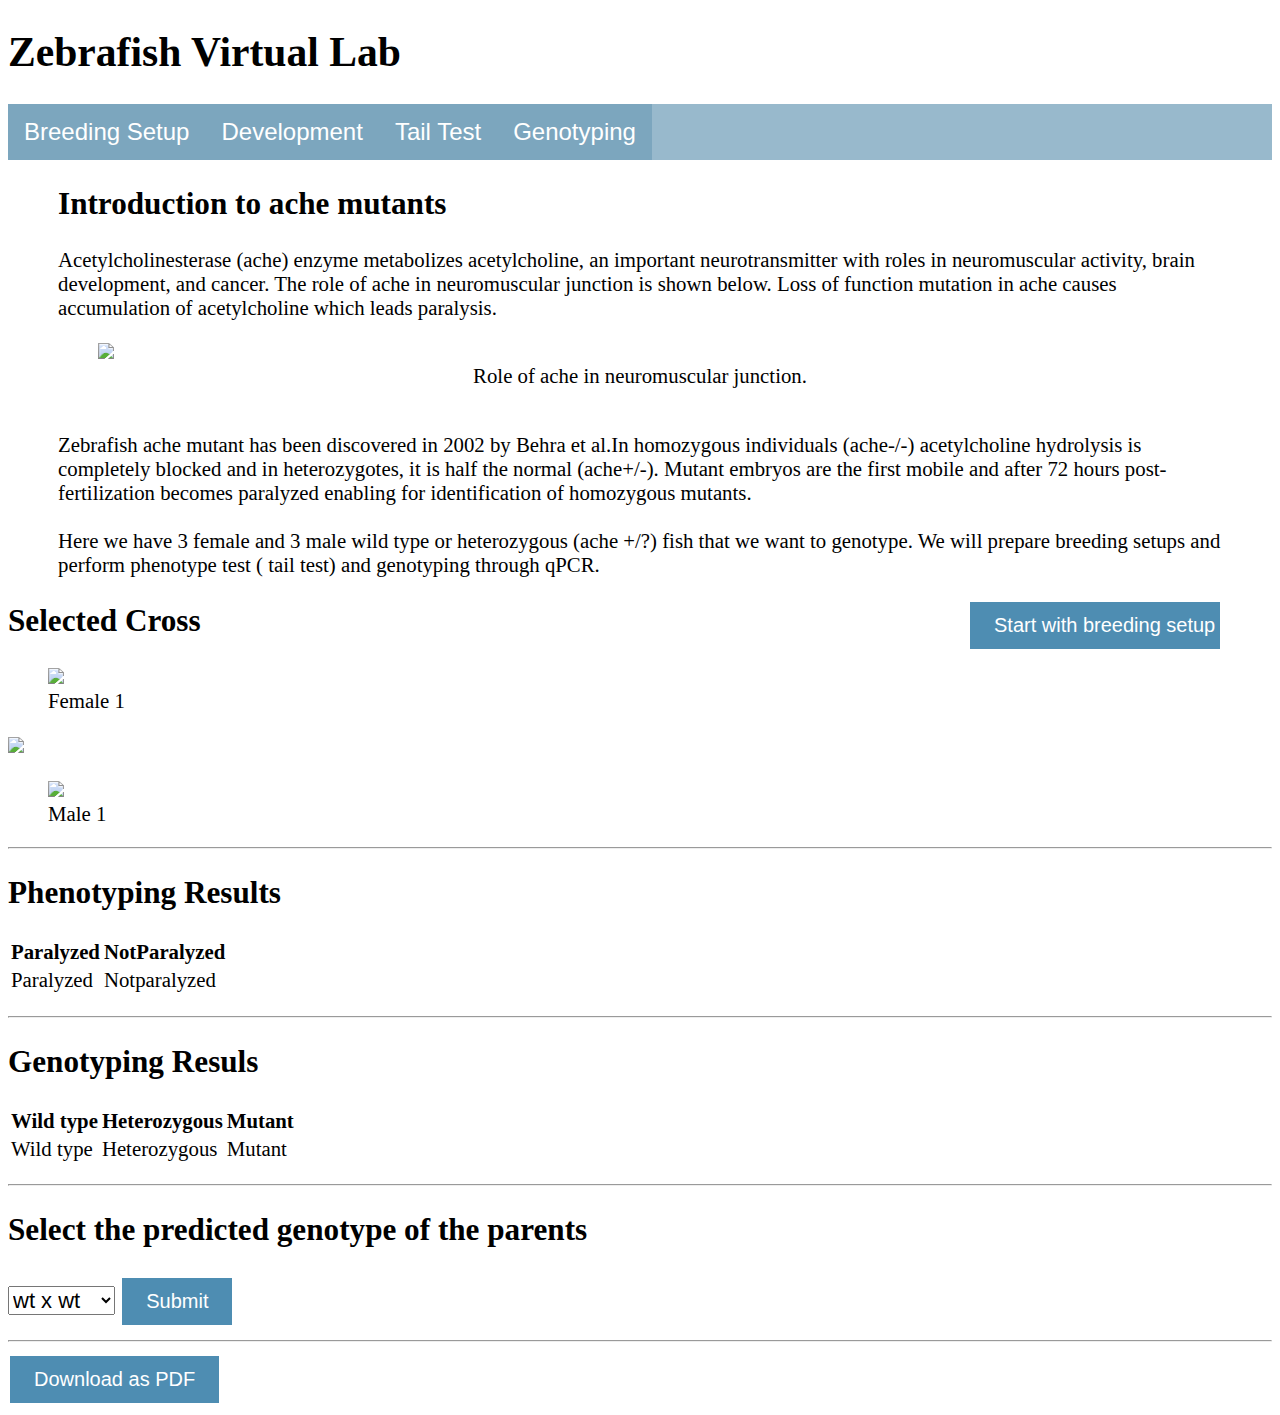
==== commit fbd0bb7f: "Update index.html" ====
--- a/index.html
+++ b/index.html
@@ -5,27 +5,28 @@
   <title>Zebrafish Virtual Lab</title>
   <link rel="stylesheet" type="text/css" href="css/ZebrafishBreeding.css">
   <script src = "https://d3js.org/d3.v4.min.js"></script>
+  <script src = "https://cdnjs.cloudflare.com/ajax/libs/jspdf/1.3.4/jspdf.min.js"></script>
 </head>
 <body>
 
 <h1>Zebrafish Virtual Lab</h1>
 
-<div class="tab">
+<div class="tab" >
    <button class="tablinks" id="Gendertab">Breeding Setup</button>
    <button class="tablinks" id="Developmenttab">Development</button>
   <button class="tablinks" id="TailTesttab">Tail Test</button>
   <button class="tablinks" id="Genotypingtab">Genotyping</button>
   
-  </div>
-
-<div id = "Home" >
-
+  
+</div>
+
+<div id = "Home" style = "margin:0px 50px 0px 50px">
   <p><h2>Introduction to ache mutants</h2>
     Acetylcholinesterase (ache) enzyme metabolizes acetylcholine, an important neurotransmitter with roles in neuromuscular activity, brain development, and cancer. 
     The role of ache in neuromuscular junction is shown below. Loss of function mutation in ache causes accumulation of acetylcholine which leads paralysis.
     <figure >
-        <img  src= "https://drive.google.com/uc?id=19lwPMiXaNclfRbzWPWd4LtJJzIY_OVwJ">
-          <figcaption>Role of ache in neuromuscular junction. 
+        <img id=intro  src= "https://drive.google.com/uc?id=1s2a9Pgpa1M8ftFof4ARxj6jurGsypetm">
+          <figcaption style ="text-align: center">Role of ache in neuromuscular junction. 
         </figcaption>
     </figure>
  <br>Zebrafish ache mutant has been discovered in 2002 by Behra et al.In homozygous individuals (ache-/-) acetylcholine hydrolysis is completely blocked and in heterozygotes, it is half the normal (ache+/-). Mutant embryos are the first mobile and after 72 hours post-fertilization becomes paralyzed enabling for identification of homozygous mutants. 
@@ -45,41 +46,41 @@
 
   <div id = "FishSelect" >
   <p>Please select one male and one female fish for breeding <img src="https://drive.google.com/thumbnail?id=1Q9xYmpBi8IWNNuqCxu3gXKdRNbyMTj6z" width= 15px onclick="togglePopup_sexdiff()"> <br> 
-  <table style= "width:80%">
+  <table style= "width:70%">
     <tr> <th>MALE</th>
       <th>FEMALE</th>
     </tr>
     <tr>
-      <td>
+      <td style="height:150px">
   <input type = radio name="male" id="male1" value = "male_a">
-    <label for= male1> <img src="https://drive.google.com/thumbnail?id=1ifDfNYOM_z9lDV98qP_lxbNMzxEc9gyJ" width = 200px>
+    <label for= male1> <img src="https://drive.google.com/thumbnail?id=1iSOMy0FwM1lynqOZeBac1i8U48s0TMv2" width = 250px>
           </label>
   </td>              
-<td>
+<td style="height:150px">
       <input type = radio name="female" id="female1" value = "female_a">
-    <label for= female1> <img src="https://drive.google.com/thumbnail?id=1ifDfNYOM_z9lDV98qP_lxbNMzxEc9gyJ" width = 200px></label>
+    <label for= female1> <img src="https://drive.google.com/thumbnail?id=1iSOMy0FwM1lynqOZeBac1i8U48s0TMv2" width = 250px></label>
       </td>
       </tr>
     <tr>
-      <td>
+      <td style="height:150px">
   <input type = radio name="male" id="male1" value = "male_b">
-    <label for= male1> <img src="https://drive.google.com/thumbnail?id=1ifDfNYOM_z9lDV98qP_lxbNMzxEc9gyJ" width = 200px>
+    <label for= male1> <img src="https://drive.google.com/thumbnail?id=1iSOMy0FwM1lynqOZeBac1i8U48s0TMv2" width = 250px>
           </label>
   </td>              
-<td>
+<td style="height:150px">
       <input type = radio name="female" id="female1" value = "female_b">
-    <label for= female1> <img src="https://drive.google.com/thumbnail?id=1ifDfNYOM_z9lDV98qP_lxbNMzxEc9gyJ" width = 200px></label>
+    <label for= female1> <img src="https://drive.google.com/thumbnail?id=1iSOMy0FwM1lynqOZeBac1i8U48s0TMv2" width = 250px></label>
       </td>
       </tr>
     <tr>
-      <td>
+      <td style="height:150px">
   <input type = radio name="male" id="male1" value = "male_c">
-    <label for= male1> <img src="https://drive.google.com/thumbnail?id=1ifDfNYOM_z9lDV98qP_lxbNMzxEc9gyJ" width = 200px>
+    <label for= male1> <img src="https://drive.google.com/thumbnail?id=1iSOMy0FwM1lynqOZeBac1i8U48s0TMv2" width = 250px>
           </label>
   </td>              
-<td>
+<td style="height:150px">
       <input type = radio name="female" id="female1" value = "female_c" >
-    <label for= female1> <img src="https://drive.google.com/thumbnail?id=1ifDfNYOM_z9lDV98qP_lxbNMzxEc9gyJ" width = 200px></label>
+    <label for= female1> <img src="https://drive.google.com/thumbnail?id=1iSOMy0FwM1lynqOZeBac1i8U48s0TMv2" width = 250px></label>
       </td>
       </tr>
   </table>
@@ -118,7 +119,7 @@
       <img id = "setup3" src="https://drive.google.com/thumbnail?id=1unWNmgpEsOBokcO5pT84Xuw8gADNGUkP" onclick = "clicksetup(0)" > 
       <img id = "setup4" src="https://drive.google.com/thumbnail?id=18jpQwYAwiuDtNeHt1jfPeqcCEQvS_BTD" onclick = "clicksetup(0)"> 
       <img id = "setup6" src="https://drive.google.com/thumbnail?id=1Ru8x1xN3Ab-79_vlKl0SLWdyadisnRqd" onclick = "clicksetup(0)">
-      <img id = "setup5" src="https://drive.google.com/thumbnail?id=1ifDfNYOM_z9lDV98qP_lxbNMzxEc9gyJ" onclick = "clicksetup(0)">
+      <img id = "setup5" src="https://drive.google.com/thumbnail?id=1iSOMy0FwM1lynqOZeBac1i8U48s0TMv2" onclick = "clicksetup(0)">
       <img id = "setupAll123456" class="setupAll" src="https://drive.google.com/thumbnail?id=1eUIQe_lLo4v8HHVxcMBOEpXRq2m4HPDf"> 
       <img id = "setupAll12345" class="setupAll" src="https://drive.google.com/thumbnail?id=1lZSMo1fhM1phBCrzJbfhf3f8Z7KSWm8y"> 
       <img id = "setupAll1234" class="setupAll" src="https://drive.google.com/thumbnail?id=1y37zLsEmwyxkiyNnRYLGJUZwaIdBpFVO" > 
@@ -130,7 +131,7 @@
         <div class="overlay"></div>
         <div class="content">
           <div class="close-btn" onclick="togglePopup_BreedingSetup1()">&times;</div>        
-        <img id ="BreedingSetupVideo1" src= "https://drive.google.com/uc?export=view&id=16lY370o2Z7msQu-SanoGazs_wUR262ab" >
+        <img id ="BreedingSetupVideo1" src= "https://drive.google.com/uc?id=16lY370o2Z7msQu-SanoGazs_wUR262ab" width="75%" >
         </div>
       </div> 
       <button id="togglebutton1" onclick="togglePopup_BreedingSetup1()">Ready</button> 
@@ -203,21 +204,24 @@
     
   </div>
 
-  <div id="Development" class="tabcontent">
+  <div id="Development" class="tabcontent" >
     <div id = "DevelopmentVideo">
         <h1> Zebrafish Developmental Stages </h1>
         <p>Watch timelapse microscopy recordings of Zebrafish developement for 72h <br>
-        Press Ready when you are ready to take quiz <hr>
+        Press Take Quiz when you are ready to take quiz <hr>
         <iframe  id = "ZfDevelopment"  width="893" height="502" src="https://www.youtube.com/embed/EeHiA98yUa4" frameborder="0" allow="accelerometer; autoplay; encrypted-media; gyroscope; picture-in-picture" allowfullscreen></iframe>
         </p>
         <input type ="button" value = "Take Quiz" id="DevQuizButton" class = "actionbutton" onclick= "DevQuiz()">
       </div>  
 
-      <div id ="DevelopmentQuiz">
-        <p>Please Enter Approximate developmental time point of shown embryo <img src="https://drive.google.com/thumbnail?id=1Q9xYmpBi8IWNNuqCxu3gXKdRNbyMTj6z" width= 15px onclick="togglePopup_devstages()"> </p>
+      <div id ="DevelopmentQuiz"  >
+        <p>Please enter approximate developmental time point of shown embryo <img src="https://drive.google.com/thumbnail?id=1Q9xYmpBi8IWNNuqCxu3gXKdRNbyMTj6z" width= 15px onclick="togglePopup_devstages()"> </p>
           <img src="https://drive.google.com/thumbnail?id=1anE_yZSEmNZQmLQLIBjrOJLRrr5j-yjh" id="ZfDevPic" > 
+          
           <input type= "number" id="DevQuizNum"> <p id = "hpf">hpf</p>
-          <input type=button onclick="TestQuiz()" id="EnterTestQuiz" value="Enter" >
+          <input type=button onclick="TestQuiz()" id="EnterTestQuiz" value="Enter" >  
+          
+          
           <input type = "button" id= "GoTailTest" value = "Proceed to tail test" onclick="openCity(event, 'TailTest')">
 
         </div>
@@ -299,7 +303,7 @@
       </table>
       <br> 
       
-      <button onclick="chiSquared(1)">Calculate</button>
+      <input type = "button"  onclick="chiSquared(1)" value = "Calculate">
       
       <p id="demo"></p>
 
@@ -470,7 +474,7 @@
       
 
     </div>
-</div>
+
 
 <div class="popup" id="popup-nanodrop">
   <div class="overlay"></div>
@@ -581,11 +585,121 @@
     </tr>
 
     </table>
-    <br> 
-    
-    <button onclick="chiSquared(2)">Calculate</button>
-
-    <p id = "demo3"></p>
+    <br>   
+    <input type = "button"  onclick="chiSquared(2)" value= "Calculate">
+<p id = "demo3"> </p>
+    <input type = "button"  id="GotoSumpage" onclick = "printSummary()" value="Proceed to summary page">
+    
+
+
+  </div>
+ 
+  <div id = "SummaryPage2">
+    
+    <h4>Selected Cross</h4>
+    
+    <p id="demo_cross"></p>    
+    
+    <hr>
+    <h4>Phenotyping Results</h4>
+     <table id="TailTestSumTable3" class = "sumtables">
+      <tr>
+      <th>Paralyzed </th> <th> NotParalyzed</th> </tr>
+      <tr>          
+        <td>Paralyzed</td>
+        <td>Notparalyzed</td>
+      </tr>
+    </table>
+    
+      <p id="demo_c"></p>
+    
+      <hr>
+    
+      <h4>Genotyping Results</h4>
+      <table class = "sumtables"  style='font-size:70%'>
+        <tr><th>Embryo</th><th>260/230</th><th>260/280</th><th>ng/&#181;l</th>
+          <th>S_CT1</th><th>S_CT2</th><th>N_CT1</th><th>N_CT2</th>
+        </tr>
+        <tbody id ="tbody_3" ></tbody>
+      </table>
+
+      <h4>Genotyping Summary</h4>
+      
+      <table id="GenotypingSumTable2" class = "sumtables">
+        <tr>
+        <th>Wild type </th> <th> Heterozygous</th><th> Mutant</th> </tr>
+        <tr>          
+          <td>Wild type</td>
+          <td>Heterozygous</td>
+          <td>Mutant</td>
+        </tr>  
+      </table>
+      <p id="demo3_c"></p>
+    
+      <hr>
+    
+      <h4 id="demo_cross2"></h4>
+    
+      
+    
+    
+    </div>
+    
+    
+     
+    </div>
+
+
+
+
+ <div id="editor"></div>
+<div id = "SummaryPage">
+    
+    <h2>Selected Cross</h2>
+
+    <figure id= "crossF">
+      <img src="https://drive.google.com/thumbnail?id=1wgeWWuugMz5RYGXQdm313MFfz54uu7Je" width = 250px>
+      <figcaption id="crossF_cap" >Female 1</figcaption>
+  </figure>
+  <img id = "cross" src="https://drive.google.com/thumbnail?id=1k7iJYOXwe1eq9ViRAIgE90CWvAmhLRcw" width = 50px>  
+  
+  <figure id= "crossM">
+    <img src="https://drive.google.com/thumbnail?id=1iSOMy0FwM1lynqOZeBac1i8U48s0TMv2" width = 250px>
+    <figcaption id="crossM_cap">Male 1</figcaption>
+</figure>
+   
+<div id="summarydiv2">
+<hr>
+<h2>Phenotyping Results</h2>
+ <table id="TailTestSumTable2">
+  <tr>
+  <th>Paralyzed </th> <th> NotParalyzed</th> </tr>
+  <tr>          
+    <td>Paralyzed</td>
+    <td>Notparalyzed</td>
+  </tr>
+</table>
+
+  <p id="demo_b"></p>
+
+  <hr>
+
+  <h2>Genotyping Resuls</h2>
+  <table id="GenotypingSumTable">
+    <tr>
+    <th>Wild type </th> <th> Heterozygous</th><th> Mutant</th> </tr>
+    <tr>          
+      <td>Wild type </td>
+      <td>Heterozygous</td>
+      <td>Mutant</td>
+    </tr>  
+  </table>
+  <p id="demo3_b"></p>
+
+  <hr>
+
+     <h2>Select the predicted genotype of the parents</h2>
+    
     <select size="1" id="EnterPredGenType">
       <option value="wt" selected="selected">
           wt x wt
@@ -599,12 +713,16 @@
   </select>
 
   <input type ="button" value = "Submit" id = "CheckGentypeID" onclick="CheckGentype()">
-  <button onClick="window.location.reload();">Refresh Page</button>
+      <hr>
+      <input type="button" id = "printPDF" onclick="saveDiv('SummaryPage2','Virtual Lab Report')" value = "Download as PDF">
+      <input type="button" id = "refreshButton" onclick="window.location.reload();" value = "New breeding setup" >
+    
+
+
 </div>
-   
           </div>
 
-          
+        </div>
           
          
 
--- a/css/ZebrafishBreeding.css
+++ b/css/ZebrafishBreeding.css
@@ -20,10 +20,10 @@
 
 
 #button_Home{  
-  position: absolute;
   float: right;
   width: 250px;  
 }
+
 
 
 
@@ -46,9 +46,8 @@
 }
 
 /* Change background color of buttons on hover */
-.tab button:hover {
-  background-color: rgba(2, 153, 240, 0.37);
-}
+
+/* Create an active/current tablink class */
 
 
 /* Style the tab content */
@@ -581,6 +580,19 @@
   display:none;
 }
 
+#predictgenotype{
+    display:none; 
+}
+
+#EnterPredGenType{
+    font-size: 22px;
+    left: 100px;
+}
+
+#refreshButton{
+    display:none; 
+    left : 500px;
+}
 
 .table1 {
   font-family: "Trebuchet MS", Arial, Helvetica, sans-serif;
